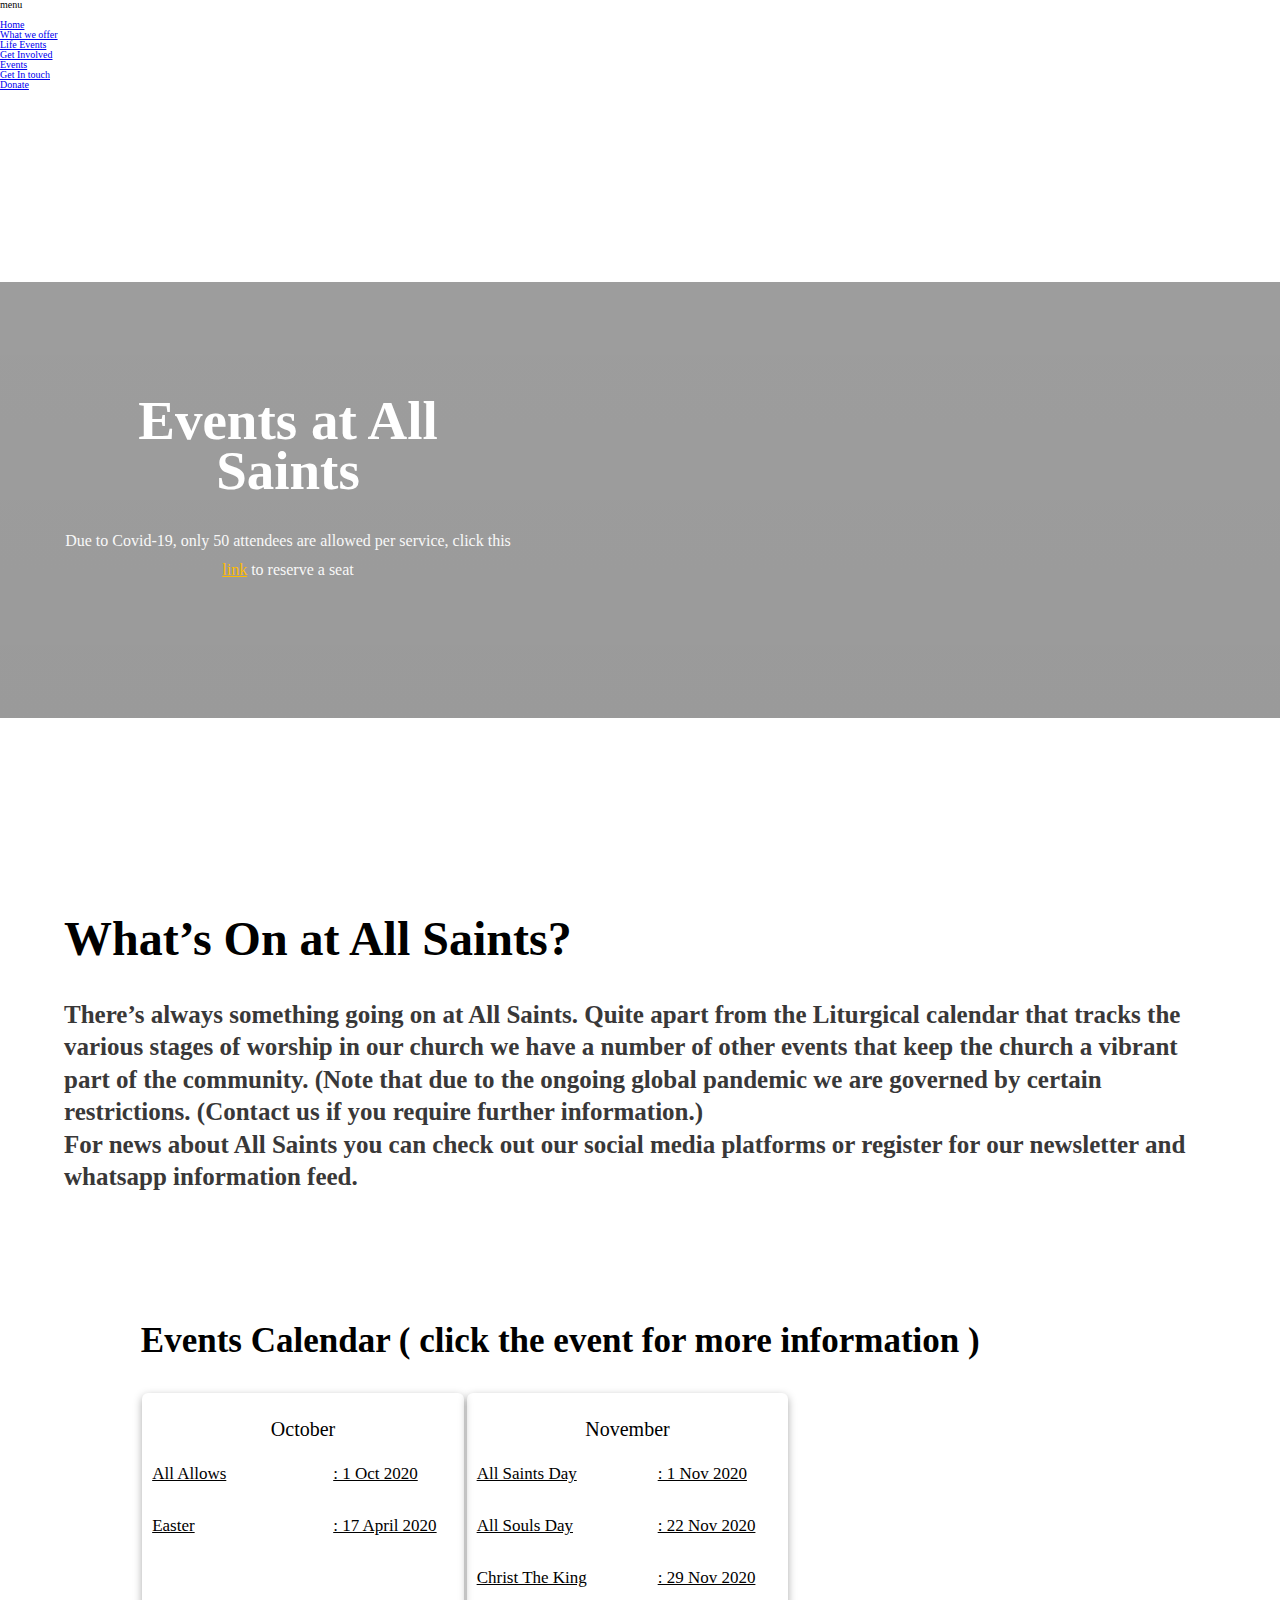
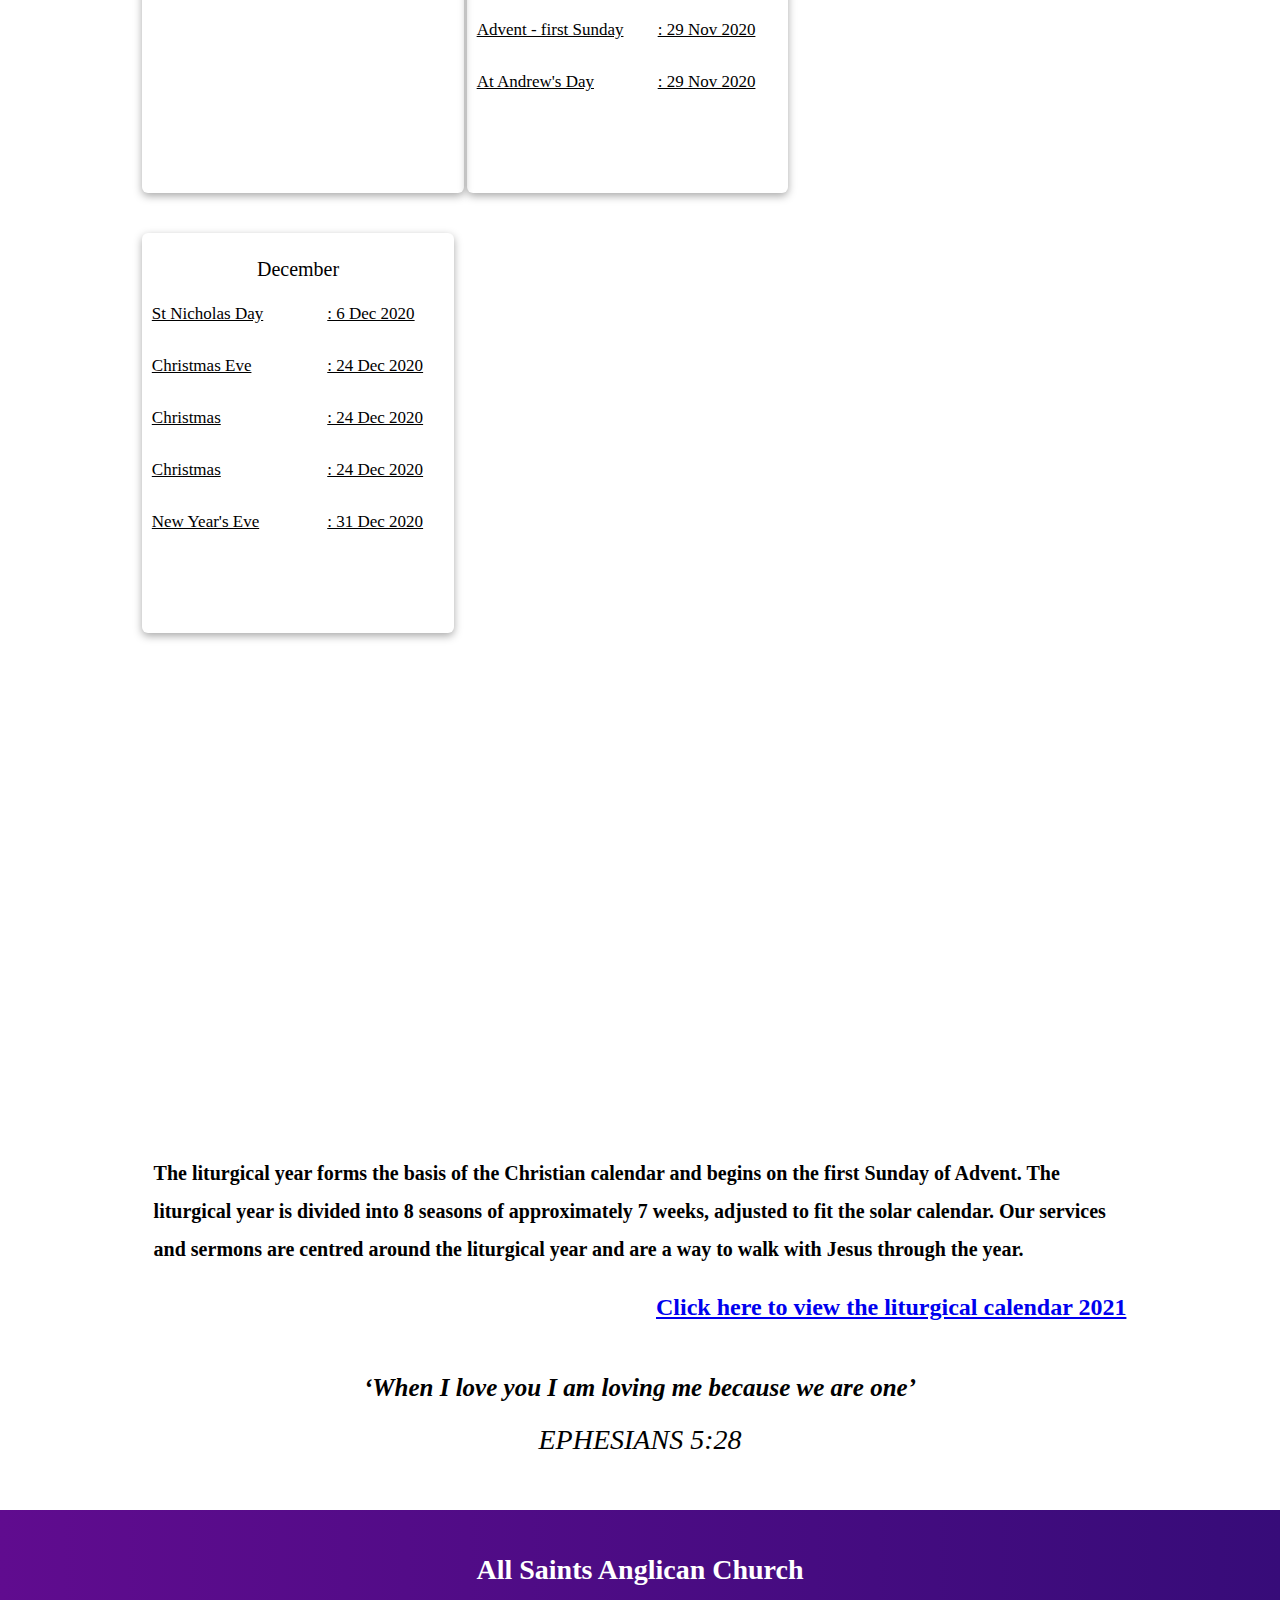
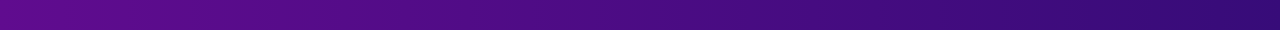
==== events.html @ b5585f2b "events" ====
<!DOCTYPE html>
<html lang="en">
<head>
    <meta charset="UTF-8">
    <meta name="viewport" content="width=device-width, initial-scale=1.0">
    <title>All Saints | Homepage</title>
    <link rel="stylesheet" href="css/bootstrap.css">
    <link rel="stylesheet" href="css/slick.css">
    <link rel="stylesheet" href="fonts/fontawesome/css/all.css">
    <link rel="stylesheet" href="fonts/stylesheet.css">
    <link rel="stylesheet" href="css/style.css">
    <link rel="stylesheet" href="css/navigation.css">
</head>
<body>
    <!--header-->
    <header>
        <div class="ham">
            <div class="hamburger" id="hamburger">
                <span></span>
                <span></span>
                <span></span>
                <span></span>
                <span></span>
                <span></span>
        </div>
        <label for="hamburger">menu</label>
        </div>
        
        <ul class="menu">
            <img src="img/Path 86.png" class="front-img" alt="">
            <img src="img/Path 87.png" class="back-img" alt="">
            <li class="menu-item firstli"><a href="index.html">Home</a></li>
            <li class="menu-item"><a href="offer.html">What we offer</a></li>
            <li class="menu-item"><a href="life.html">Life Events</a></li>
            <li class="menu-item"><a href="involved.html">Get Involved</a></li>
            <li class="menu-item active"><a href="events.html">Events</a></li>
            <li class="menu-item"><a href="get-intouch.html">Get In touch</a></li>
            <li class="menu-item"><a href="donate.html">Donate</a></li>
        </ul>
    </header>


    <!--banner-->
     <section class="banner-involved">
        <div class="banner-inner">
            <div class="banner-item">
                <h1>Events at All Saints</h1>
                <img src="img/alert-banner.png" alt="">
                <p>Due to Covid-19, only 50 attendees are allowed per service, click this <a href="#">link</a> to reserve a seat</p>
            </div>
            <img src="img/shape-down-1.png" class="shape-down" alt="">
            <img src="img/shape-down-1 - Copy.png" class="shape-up" alt="">
            <img src="img/Events/pexels-fauxels-3184183.png" class="top-one" alt="">
            <img src="img/Life Events/top-two.png" class="top-two" alt="">
        </div>
       
    </section>

    <!--faith-->
    <div class="faith">
        <div class="container">
            <h2>What’s On at All Saints?</h2>
            <p>There’s always something going on at All Saints. Quite apart from the Liturgical calendar that tracks the various stages of worship in our church we have a number of other events that keep the church a vibrant part of the community. (Note that due to the ongoing global pandemic we are governed by certain restrictions. (Contact us if you require further information.) </p>
            <p> For news about All Saints you can check out our social media platforms or register for our newsletter and whatsapp information feed. </p>
        </div>
       
    </div>

    <div class="events">
        <h2>Events Calendar <span>( click the event for more information )</span></h2>
        <div class="card-deck" id="eventsSlider">
            <div class="slide">
                <div class="content">
                    <div class="card">
                            <h4>October</h4>
                            <a href="#">
                                <p>All Allows</p>
                                <p>: 1 Oct 2020</p>
                            </a>
                            <a href="#">
                                <p>Easter</p>
                                <p>: 17 April 2020</p>
                            </a>
                    </div>
                </div> 
                    <div class="content">
                        <div class="card">
                            <h4>November</h4>
                            <a href="#">
                                <p>All Saints Day</p>
                                <p>: 1 Nov 2020</p>
                            </a>
                            <a href="#">
                                <p>All Souls Day</p>
                                <p>: 22 Nov 2020</p>
                            </a>
                            <a href="#">
                                <p>Christ The King</p>
                                <p>: 29 Nov 2020</p>
                            </a>
                            <a href="#">
                                <p>Advent - first Sunday</p>
                                <p>: 29 Nov 2020</p>
                            </a>
                            <a href="#">
                                <p>At Andrew's Day</p>
                                <p>: 29 Nov 2020</p>
                            </a>
                        </div>
                    </div>
            </div>
            <div class="slide">
                <div class="content">
                    <div class="card">
                        <h4>December</h4>
                        <a href="#">
                            <p>St Nicholas Day</p>
                            <p>: 6 Dec 2020</p>
                        </a>
                        <a href="#">
                            <p>Christmas Eve</p>
                            <p>: 24 Dec 2020</p>
                        </a>
                        <a href="#">
                            <p>Christmas</p>
                            <p>: 24 Dec 2020</p>
                        </a>
                        <a href="#">
                            <p>Christmas</p>
                            <p>: 24 Dec 2020</p>
                        </a>
                        <a href="#">
                            <p>New Year's Eve</p>
                            <p>: 31 Dec 2020</p>
                        </a>
                    </div>
                </div>
            </div>
        </div>
        <div class="bon">
            <p id="prev"><i class="fa fa-arrow-left"></i>previous </p> <span>/</span>
            <p id="next">next <i class="fa fa-arrow-right"></i></p>
        </div>

    </div>

    <div class="keeping">
        <div class="row">
            <div class="col-lg-6">
                <div class="keeping-inner">
                    <div class="img1">
                        <img src="img/Events/cross.png" class="img-fluid" alt="" >
                    </div>
                    <div class="img2">
                        <img src="img/Events/Share the Message.png" class="img-fluid" alt="" >
                    </div>
                </div>
            </div>
            <div class="col-lg-6">
                <div class="keeping--inner">
                    <img src="img/get in touch/Group 1486 - Copy.png" alt="" class="img-fluid dots">
                    <h2>Keeping Sacred Time: <span>The Liturgical Year</span></h2>
                    <p>The liturgical year forms the basis of the Christian calendar and begins on the first Sunday of Advent. The liturgical year is divided into 8 seasons of approximately 7 weeks, adjusted to fit the solar calendar. Our services and sermons are centred around the liturgical year and are a way to walk with Jesus through the year.</p>
                    <a href="#">Click here to view the liturgical calendar 2021</a>
                </div>
            </div>
        </div>
          <p class="quote">
            ‘When I love you I am loving me because we are one’

            <span>
                EPHESIANS 5:28
            </span>
          </p>
    </div>
   
    
    <footer>
        <p>All Saints Anglican Church</p>
    </footer>

    <script src="js/jquery.min.js"></script>
    <script src="js/bootstrap.js"></script>
    <script src="slick/slick.js"></script>
    <script src="https://cdnjs.cloudflare.com/ajax/libs/owl-carousel/1.3.3/owl.carousel.min.js" 
    integrity="sha512-9CWGXFSJ+/X0LWzSRCZFsOPhSfm6jbnL+Mpqo0o8Ke2SYr8rCTqb4/wGm+9n13HtDE1NQpAEOrMecDZw4FXQGg==" crossorigin="anonymous"></script>
    <script src="js/main.js"></script>
</body>
</html>
---- css/style.css ----
/* http://meyerweb.com/eric/tools/css/reset/ 
   v2.0 | 20110126
   License: none (public domain)
*/
html, body, div, span, applet, object, iframe,
h1, h2, h3, h4, h5, h6, p, blockquote, pre,
a, abbr, acronym, address, big, cite, code,
del, dfn, em, img, ins, kbd, q, s, samp,
small, strike, strong, sub, sup, tt, var,
b, u, i, center,
dl, dt, dd, ol, ul, li,
fieldset, form, label, legend,
table, caption, tbody, tfoot, thead, tr, th, td,
article, aside, canvas, details, embed,
figure, figcaption, footer, header, hgroup,
menu, nav, output, ruby, section, summary,
time, mark, audio, video {
  margin: 0;
  padding: 0;
  border: 0;
  font-size: 100%;
  font: inherit;
  vertical-align: baseline;
}

/* HTML5 display-role reset for older browsers */
article, aside, details, figcaption, figure,
footer, header, hgroup, menu, nav, section {
  display: block;
}

body {
  line-height: 1;
}

ol, ul {
  list-style: none;
}

blockquote, q {
  quotes: none;
}

blockquote:before, blockquote:after,
q:before, q:after {
  content: '';
  content: none;
}

table {
  border-collapse: collapse;
  border-spacing: 0;
}

html {
  font-size: 62.5%;
}

html, body {
  overflow-x: hidden;
}

.banner {
  background: -webkit-gradient(linear, left top, right top, from(#600C8F), to(#370C79));
  background: linear-gradient(to right, #600C8F, #370C79);
  padding: 0 3% 3% 3%;
  position: relative;
  overflow: hidden;
  display: -webkit-box;
  display: -ms-flexbox;
  display: flex;
  -webkit-box-orient: vertical;
  -webkit-box-direction: normal;
      -ms-flex-direction: column;
          flex-direction: column;
  -webkit-box-pack: center;
      -ms-flex-pack: center;
          justify-content: center;
  -webkit-box-align: center;
      -ms-flex-align: center;
          align-items: center;
}

.banner .banner-inner {
  text-align: center;
  margin-bottom: 3rem;
}

.banner .banner-inner .top-text {
  font: normal normal 600 39px/65px "Panton semibold";
}

.banner .banner-inner h1 {
  color: white;
  margin-bottom: 3rem;
  font-family: "Panton semibold";
  font: normal normal 600 24px/39px "Panton semibold";
  line-height: 1.3;
}

.banner .banner-inner img {
  margin-bottom: 3rem;
  position: relative;
  z-index: 3;
}

.banner .banner-inner .tr-img {
  position: absolute;
  height: 224px;
  left: 50%;
  -webkit-transform: translate(-50%, -17px);
          transform: translate(-50%, -17px);
  z-index: 1;
}

.banner .banner-inner .bottom {
  display: none;
}

.banner .banner-inner p {
  color: #D3D3D3;
  font: normal normal normal 21px/29px "Panton regular";
}

.banner .banner-inner .bottom1 {
  display: -webkit-box;
  display: -ms-flexbox;
  display: flex;
  -ms-flex-pack: distribute;
      justify-content: space-around;
  padding: 3%;
}

.banner .banner-inner .bottom1 img {
  -o-object-fit: contain;
     object-fit: contain;
  margin: 0 3.9rem 0 0;
}

.banner .banner-inner .bottom1 p {
  text-align: left;
}

.banner .bl-img {
  display: none;
}

.banner .shape-down {
  position: absolute;
  bottom: 0;
  left: 0;
  width: 100%;
}

.second {
  padding: 10% 5%;
  text-align: center;
  overflow: hidden;
}

.second .second-inner {
  position: relative;
}

.second .second-inner img {
  position: relative;
  z-index: 3;
  margin: 0 auto;
  display: block;
  padding: 15%;
}

.second .second-inner .tr-img {
  position: absolute;
  top: -33px;
  height: 42rem;
  right: -84%;
  z-index: -1;
}

.second .second-inner .bl-img {
  display: none;
}

.second .second-inner:nth-child(2) {
  padding-top: 3rem;
  display: -webkit-box;
  display: -ms-flexbox;
  display: flex;
  -webkit-box-orient: vertical;
  -webkit-box-direction: reverse;
      -ms-flex-direction: column-reverse;
          flex-direction: column-reverse;
}

.second .second-inner:nth-child(2) p {
  margin-bottom: 2rem;
  font: normal normal 600 17px/19px "Panton semibold";
}

.second .second-inner:nth-child(2) .bottom-p {
  font: normal normal bold 14px/20px "Panton bold";
  display: -webkit-box;
  display: -ms-flexbox;
  display: flex;
  -webkit-box-orient: vertical;
  -webkit-box-direction: reverse;
      -ms-flex-direction: column-reverse;
          flex-direction: column-reverse;
}

.services {
  padding: 5% 0;
  text-align: center;
}

.services .services-inner .p-top {
  display: none;
}

.services .services-inner .p-top1 {
  display: -webkit-box;
  display: -ms-flexbox;
  display: flex;
  -webkit-box-orient: vertical;
  -webkit-box-direction: normal;
      -ms-flex-direction: column;
          flex-direction: column;
  margin-top: 2rem;
  font: normal normal 600 17px/19px "Panton semibold";
}

.services .services-inner .p-top1 img {
  -o-object-fit: contain;
     object-fit: contain;
}

.services .services-inner .p {
  font: normal normal normal 14px/27px "Panton regular";
}

.services .services-inner .service-top h2 {
  margin-bottom: 2rem;
  font: normal normal 600 35px/69px "Panton semibold";
}

.services .services-inner .service-top p {
  font: normal normal normal 13px/27px "Panton regular";
  margin-bottom: 2rem;
}

.services .services-inner .service-top p a {
  font-family: "Panton semibold";
}

.services .services-inner .service-top p img {
  display: block;
  margin: 0 auto;
  margin-bottom: 1rem;
}

.services .services-inner p {
  font-size: 1.8rem;
  line-height: 1.3;
  margin-bottom: 3rem;
  font-family: "Panton semibold";
}

.services .date .date-inner {
  display: -webkit-box;
  display: -ms-flexbox;
  display: flex;
  -ms-flex-pack: distribute;
      justify-content: space-around;
  margin: 2rem 0;
  text-align: left;
  -webkit-box-orient: vertical;
  -webkit-box-direction: normal;
      -ms-flex-direction: column;
          flex-direction: column;
}

.services .date .date-inner h4 {
  padding: 12px;
  position: relative;
  width: 50%;
  font-size: 2rem;
  text-transform: capitalize;
  font: normal normal 600 20px/38px "Panton semibold";
}

.services .date .date-inner h4:before {
  position: absolute;
  width: 30%;
  height: 4px;
  right: 0;
  bottom: 0;
  content: "";
  background: #600C8F;
  border-radius: 26px;
}

.services .date .date-inner .date-right {
  width: 75%;
  margin-left: auto;
  padding-left: 3%;
}

.services .date .date-inner .date-right p {
  margin-bottom: 0.3rem;
  font: normal normal normal 15px/31px "Panton regular";
}

.services .bottom {
  padding: 0 5%;
}

.services .service-last {
  padding: 2rem 0;
  font-size: 1.8rem;
  line-height: 1.3;
  font: normal normal normal 17px/30px "Panton regular";
}

.services .service-last span {
  font-family: "Panton semibold";
  display: block;
  margin-top: 2rem;
}

.team {
  text-align: center;
  padding: 10% 0 20%;
  position: relative;
}

.team h2 {
  text-transform: capitalize;
  margin-bottom: 2rem;
  font: normal normal 600 33px/48px "Panton semibold";
}

.team p {
  line-height: 1.3;
  font: normal normal normal 18px/31px "Panton regular";
}

.team .slider {
  margin: 30px 0 10px;
}

.team .slider .card {
  position: relative;
  overflow: hidden;
  margin-bottom: 3rem;
  margin: 0 auto;
  overflow: hidden;
  width: 280px !important;
}

.team .slider .card hr {
  background-color: #fff;
  width: 95%;
}

.team .slider .card .body {
  background: rgba(0, 0, 0, 0.419);
  -webkit-transition: 700ms;
  transition: 700ms;
  position: absolute;
  height: 100%;
  padding-top: 20px;
  bottom: -75%;
}

.team .slider .card .body .top {
  display: -webkit-box;
  display: -ms-flexbox;
  display: flex;
  -webkit-box-pack: justify;
      -ms-flex-pack: justify;
          justify-content: space-between;
  -webkit-box-align: center;
      -ms-flex-align: center;
          align-items: center;
  position: relative;
  padding: 0 5%;
  text-align: left;
}

.team .slider .card .body .top .name {
  font: normal normal bold 15px/24px "Panton bold";
  margin-bottom: 0;
  color: white;
  text-align: left;
  padding: 0;
}

.team .slider .card .body .top span {
  font: normal normal bold 15px/24px "Panton bold";
  color: #CCCCCC;
}

.team .slider .card .body .top a {
  position: absolute;
  right: 0;
}

.team .slider .card .body .top a img {
  width: 40%;
}

.team .slider .card .body .top .up {
  display: block;
}

.team .slider .card .body .top .down {
  display: none;
}

.team .slider .card .body p {
  text-align: center;
  font: normal normal normal 16px/23px "Panton regular";
  color: #FFFFFF;
  padding: 0 7%;
}

.team .slider .card .full {
  bottom: 0;
}

.team .slider .card .full .top {
  display: -webkit-box;
  display: -ms-flexbox;
  display: flex;
  -webkit-box-pack: justify;
      -ms-flex-pack: justify;
          justify-content: space-between;
  -webkit-box-align: center;
      -ms-flex-align: center;
          align-items: center;
  position: relative;
  padding: 0 5%;
}

.team .slider .card .full .top a {
  position: absolute;
  right: 0;
}

.team .slider .card .full .top a img {
  width: 40%;
}

.team .slider .card .full .top .down {
  display: block;
}

.team .slider .card .full .top .up {
  display: none;
}

.team .owl-buttons {
  display: -webkit-box;
  display: -ms-flexbox;
  display: flex;
  width: 100%;
  -webkit-box-pack: center;
      -ms-flex-pack: center;
          justify-content: center;
  -webkit-box-align: center;
      -ms-flex-align: center;
          align-items: center;
  width: 310px;
  opacity: 1;
  margin: auto;
  padding-top: 30px;
}

.team .owl-buttons .owl-prev, .team .owl-buttons .owl-next {
  opacity: 1 !important;
  padding: 0 !important;
  width: 150px;
  margin: 0 !important;
  border-radius: 0 !important;
  position: relative;
  background-color: transparent !important;
}

.team .owl-buttons p {
  display: -webkit-box;
  display: -ms-flexbox;
  display: flex;
  font: normal normal bold 20px/33px "Panton bold";
  text-transform: uppercase;
  color: #000;
  -webkit-box-align: center;
      -ms-flex-align: center;
          align-items: center;
  -webkit-box-pack: center;
      -ms-flex-pack: center;
          justify-content: center;
}

.team .owl-buttons p i {
  padding: 0 5px;
}

.team .owl-buttons span {
  font: normal normal normal 39px/47px "Panton regular";
  padding: 0 10px;
  color: #000;
  position: absolute;
  top: -30%;
  left: 93%;
}

.team {
  overflow-x: hidden;
}

.subscribe {
  padding: 10% 8%;
  position: relative;
  overflow: hidden;
}

.subscribe .br-img {
  display: block;
  position: absolute;
  bottom: -31%;
  right: -54%;
  z-index: -1;
}

.subscribe .tl-img {
  display: block;
  position: absolute;
  top: -7%;
  left: -62%;
  z-index: -1;
}

.subscribe .subscribe-inner {
  padding: 5%;
  width: 100%;
  background: -webkit-gradient(linear, left top, right top, from(#600C8F), to(#370C79));
  background: linear-gradient(to right, #600C8F, #370C79);
  border-radius: 5px;
  text-align: center;
}

.subscribe .subscribe-inner i {
  height: 7.5rem;
  width: 7.5rem;
  border: 2px solid white;
  border-radius: 50%;
  color: white;
  display: -webkit-box;
  display: -ms-flexbox;
  display: flex;
  -webkit-box-orient: unset;
  -webkit-box-direction: unset;
      -ms-flex-direction: unset;
          flex-direction: unset;
  -webkit-box-pack: center;
      -ms-flex-pack: center;
          justify-content: center;
  -webkit-box-align: center;
      -ms-flex-align: center;
          align-items: center;
  margin: auto;
  background: -webkit-gradient(linear, left top, right top, from(#600C8F), to(#370C79));
  background: linear-gradient(to right, #600C8F, #370C79);
  -webkit-transform: translateY(-35px);
          transform: translateY(-35px);
  font-size: 3.5rem;
}

.subscribe .subscribe-inner h2 {
  color: white;
  font: normal normal 600 33px/40px "Panton semibold";
}

.subscribe .subscribe-inner p {
  color: #DFDADA;
  margin: 2rem 0;
  font: normal normal normal 27px/32px "Panton regular";
}

.subscribe .subscribe-inner form label {
  display: block;
  color: white;
  font-size: 1.8rem;
  margin-bottom: 1rem;
  text-transform: capitalize;
  text-align: left;
  font: normal normal normal 18px/32px "Panton regular";
  color: #FFFFFF;
  display: none;
}

.subscribe .subscribe-inner form input {
  text-align: center;
  width: 100%;
  border: none;
  padding: 5px;
  height: 5.3rem;
  border-radius: 4px;
  margin-bottom: 2rem;
  font: normal normal normal 23px/31px "Panton regular";
}

.subscribe .subscribe-inner form a {
  width: 13rem;
  height: 4.6rem;
  color: white;
  border: 1px solid white;
  display: block;
  border-radius: 4px;
  display: -webkit-box;
  display: -ms-flexbox;
  display: flex;
  -webkit-box-orient: vertical;
  -webkit-box-direction: normal;
      -ms-flex-direction: column;
          flex-direction: column;
  -webkit-box-pack: center;
      -ms-flex-pack: center;
          justify-content: center;
  -webkit-box-align: center;
      -ms-flex-align: center;
          align-items: center;
  font: normal normal 600 20px/27px "Panton semibold";
  margin: auto;
}

footer {
  display: -webkit-box;
  display: -ms-flexbox;
  display: flex;
  -webkit-box-orient: unset;
  -webkit-box-direction: unset;
      -ms-flex-direction: unset;
          flex-direction: unset;
  -webkit-box-pack: center;
      -ms-flex-pack: center;
          justify-content: center;
  -webkit-box-align: center;
      -ms-flex-align: center;
          align-items: center;
  background: -webkit-gradient(linear, left top, right top, from(#600C8F), to(#370C79));
  background: linear-gradient(to right, #600C8F, #370C79);
  color: white;
  height: 7rem;
  font: normal normal 600 18px/33px "Panton semibold";
}

.banner-offer, .banner-life, .banner-involved {
  height: 100vh;
  background: white;
}

.banner-offer .banner-inner, .banner-life .banner-inner, .banner-involved .banner-inner {
  text-align: center;
  padding: 5%;
  color: white;
  background: -webkit-gradient(linear, left top, left bottom, from(rgba(0, 0, 0, 0.4)), to(rgba(0, 0, 0, 0.4))), url("../img/second.png");
  background: linear-gradient(to bottom, rgba(0, 0, 0, 0.4), rgba(0, 0, 0, 0.4)), url("../img/second.png");
  width: 100%;
  height: 100%;
  background-size: cover;
  background-position: center top;
  background-repeat: no-repeat;
  position: relative;
}

.banner-offer .banner-inner .shape-down, .banner-offer .banner-inner .shape-up, .banner-life .banner-inner .shape-down, .banner-life .banner-inner .shape-up, .banner-involved .banner-inner .shape-down, .banner-involved .banner-inner .shape-up {
  display: none;
}

.banner-offer .banner-inner .banner-item h1, .banner-life .banner-inner .banner-item h1, .banner-involved .banner-inner .banner-item h1 {
  margin-bottom: 2rem;
  font: normal normal bold 40px/50px "Panton bold";
}

.banner-offer .banner-inner .banner-item p, .banner-life .banner-inner .banner-item p, .banner-involved .banner-inner .banner-item p {
  margin-bottom: 2rem;
  font: normal normal normal 16px/29px "Panton regular";
  color: #F8F8F8;
}

.banner-offer .banner-inner .banner-item p a, .banner-life .banner-inner .banner-item p a, .banner-involved .banner-inner .banner-item p a {
  color: #FFBB00;
}

.banner-offer .play-btn, .banner-life .play-btn, .banner-involved .play-btn {
  border: 2px solid #fff;
  width: 200px;
  margin: auto;
  border-radius: 4px;
  display: -webkit-box;
  display: -ms-flexbox;
  display: flex;
  -webkit-box-pack: center;
      -ms-flex-pack: center;
          justify-content: center;
  -webkit-box-align: center;
      -ms-flex-align: center;
          align-items: center;
}

.banner-offer .top-one, .banner-offer .play-btn, .banner-life .top-one, .banner-life .play-btn, .banner-involved .top-one, .banner-involved .play-btn {
  height: 50%;
}

.banner-offer .top-two, .banner-life .top-two, .banner-involved .top-two {
  display: none;
}

.faith {
  padding: 10% 5%;
  text-align: center;
}

.faith h2 {
  margin-bottom: 2rem;
  font: normal normal bold 28px/19px "Panton bold";
  line-height: 1.2;
}

.faith p {
  line-height: 1.3;
  font: normal normal 600 15px/26px "Panton semibold";
  color: #393838;
}

.ministry {
  text-align: center;
  display: -webkit-box;
  display: -ms-flexbox;
  display: flex;
  -webkit-box-orient: vertical;
  -webkit-box-direction: reverse;
      -ms-flex-direction: column-reverse;
          flex-direction: column-reverse;
  padding: 5%;
  overflow: hidden;
}

.ministry h2 {
  font: normal normal 600 33px/70px "Panton semibold";
}

.ministry p {
  font: normal normal 600 15px/26px "Panton semibold";
}

.ministry .ministry-pb {
  font: normal normal bold 15px/26px "Panton bold";
}

.messy {
  text-align: center;
  padding: 5%;
}

.messy h2 {
  font: normal normal 600 33px/70px "Panton semibold";
}

.messy p {
  font: normal normal 600 15px/26px "Panton semibold";
}

.messy .ministry-pb {
  font: normal normal bold 15px/30px "Panton bold";
}

.messy .rb-img {
  display: none;
}

.advent {
  padding: 5%;
  text-align: center;
  padding: 5%;
}

.advent h2 {
  font: normal normal 600 33px/43px "Panton semibold";
  margin-top: 2rem;
}

.advent p {
  font: normal normal 600 15px/26px "Panton semibold";
}

.advent .ministry-pb {
  font: normal normal bold 15px/30px "Panton bold";
  margin-top: 2rem;
}

.advent .advent-left {
  display: -webkit-box;
  display: -ms-flexbox;
  display: flex;
  -webkit-box-orient: vertical;
  -webkit-box-direction: reverse;
      -ms-flex-direction: column-reverse;
          flex-direction: column-reverse;
}

.advent h4 {
  margin-bottom: 0;
  font: normal normal normal 20px/32px "Panton regular";
  color: #5D5D5D;
}

.life-inner, .involved {
  text-align: center;
}

.life-inner h2, .involved h2 {
  font: normal normal 600 28px/60px "Panton semibold";
}

.life-inner p, .involved p {
  color: #393838;
  font: normal normal 600 15px/25px "Panton semibold";
  margin-bottom: 2rem;
}

.life-inner .life-inner-img, .involved .life-inner-img {
  margin-bottom: 2rem;
}

.life-inner .life-bp, .involved .life-bp {
  font: normal normal 600 18px/25px "Panton semibold";
  padding: 5%;
}

.life-inner .involve-a, .involved .involve-a {
  display: none;
  text-decoration: underline;
}

.life-inner .involve-a1, .involved .involve-a1 {
  text-align: center;
  display: none;
  margin: 1rem 0;
  font: normal normal 600 20px/38px "Panton semibold";
  text-decoration: underline;
}

.life-inner .involve-b, .involved .involve-b {
  text-align: center;
  display: block;
  margin: 1rem 0;
  font: normal normal 600 18px/38px "Panton semibold";
  text-decoration: underline;
}

.life-inner .involved-bottom, .involved .involved-bottom {
  position: relative;
  width: 100%;
  height: 23rem;
}

.life-inner .involved-bottom .bottom-involved, .involved .involved-bottom .bottom-involved {
  width: 70%;
  position: absolute;
  right: 0;
  bottom: 0;
}

.life-inner .involved-bottom .bottom-involved1, .involved .involved-bottom .bottom-involved1 {
  position: absolute;
  left: 0;
  top: 0;
  width: 70%;
}

.life-inner .baptism, .involved .baptism {
  margin: 7rem 0;
}

.life-inner .wedding, .life-inner .funerals, .life-inner .outreach, .life-inner .fund, .involved .wedding, .involved .funerals, .involved .outreach, .involved .fund {
  display: -webkit-box;
  display: -ms-flexbox;
  display: flex;
  -webkit-box-orient: vertical;
  -webkit-box-direction: reverse;
      -ms-flex-direction: column-reverse;
          flex-direction: column-reverse;
}

.involved {
  padding: 5%;
}

.events {
  position: relative;
  margin-bottom: 100px;
}

.events h2 {
  font: normal normal 600 28px/60px "Panton semibold";
  text-align: center;
  line-height: 1.3;
}

.events h2 span {
  font-family: "Panton regular";
  font-size: 18px;
  display: block;
  color: #000;
}

.events #eventsSlider {
  margin-top: 20px;
  text-align: center;
}

.events #eventsSlider .card {
  padding: 20px 10px;
  -webkit-box-shadow: 0px 3px 9px #00000057;
          box-shadow: 0px 3px 9px #00000057;
  width: 93%;
  margin: 10px auto;
  border-radius: 6px;
}

.events #eventsSlider .card h4 {
  margin-bottom: 0;
  font: normal normal normal 20px/32px "Panton bold";
  margin-bottom: 20px;
}

.events #eventsSlider .card a {
  font-family: "Panton semibold";
  font-size: 17px;
  display: -webkit-box;
  display: -ms-flexbox;
  display: flex;
  margin-bottom: 15px;
  color: #000;
}

.events #eventsSlider .card a p:nth-of-type(1) {
  width: 60%;
  text-align: left;
}

.events .bon {
  position: absolute;
  bottom: -60px;
  left: 0;
  display: -webkit-box;
  display: -ms-flexbox;
  display: flex;
  width: 70%;
  -webkit-box-pack: center;
      -ms-flex-pack: center;
          justify-content: center;
  -webkit-box-align: center;
      -ms-flex-align: center;
          align-items: center;
  width: 100%;
}

.events .bon p {
  display: block;
  font: normal normal bold 17px/33px "Panton bold";
  text-transform: uppercase;
}

.events .bon p i {
  margin: 0 5px;
}

.events .bon span {
  font: normal normal normal 30px/47px "Panton regular";
  -webkit-transform: translateY(-25%);
          transform: translateY(-25%);
  position: relative;
  top: 10px;
  margin: 0 10px;
}

.keeping {
  margin-bottom: 30px;
  position: relative;
  padding: 0 3%;
}

.keeping .keeping-inner {
  height: 45vh;
}

.keeping .keeping-inner .img1 {
  width: 50%;
  height: 158px;
  overflow: hidden;
  position: absolute;
  top: 35%;
  left: 3%;
  z-index: 2;
}

.keeping .keeping-inner .img1 img {
  width: 100%;
  display: -webkit-box;
  display: -ms-flexbox;
  display: flex;
  -webkit-box-pack: center;
      -ms-flex-pack: center;
          justify-content: center;
  -webkit-box-align: center;
      -ms-flex-align: center;
          align-items: center;
  border: 2px solid #fff;
}

.keeping .keeping-inner .img2 {
  width: 50%;
  height: 158px;
  position: relative;
  overflow: hidden;
  position: absolute;
  top: 0;
  right: 3%;
  z-index: 1;
}

.keeping .keeping-inner .img2 img {
  width: 100%;
  display: -webkit-box;
  display: -ms-flexbox;
  display: flex;
  -webkit-box-pack: center;
      -ms-flex-pack: center;
          justify-content: center;
  -webkit-box-align: center;
      -ms-flex-align: center;
          align-items: center;
}

.keeping .keeping--inner {
  position: relative;
  text-align: center;
}

.keeping .keeping--inner .dots {
  position: absolute;
  top: -40%;
  left: 45%;
  opacity: .4;
}

.keeping .keeping--inner h2 {
  font: normal normal 600 25px/60px "Panton semibold";
  text-align: center;
  line-height: 1.3;
  margin-bottom: 20px;
}

.keeping .keeping--inner h2 span {
  font-family: "Panton light";
  font-size: 18px;
  display: block;
  color: #000;
}

.keeping .keeping--inner p {
  font: normal normal 600 15px/26px "Panton semibold";
  text-align: center;
}

.keeping .keeping--inner a {
  text-align: center;
  font: normal normal 600 20px/33px "Panton semibold";
  padding: 0 10%;
  display: -webkit-box;
  display: -ms-flexbox;
  display: flex;
  text-align: center;
  margin-top: 20px;
  line-height: 1.2;
  text-decoration: underline;
}

.keeping .quote {
  text-align: center;
  font: italic normal 600 20px/23px "Panton semibolditalic";
  margin-top: 50px;
}

.keeping .quote span {
  display: block;
  font: italic normal 300 28px/81px "Panton thinitalic";
}

.contact {
  text-align: center;
  z-index: 2;
  margin-bottom: 60px;
}

.contact h2 {
  font: normal normal 600 25px/60px "Panton semibold";
  text-align: center;
  line-height: 1.3;
  margin-bottom: 20px;
  white-space: pre-line;
}

.contact .grid {
  display: -webkit-box;
  display: -ms-flexbox;
  display: flex;
  -webkit-box-orient: vertical;
  -webkit-box-direction: normal;
      -ms-flex-direction: column;
          flex-direction: column;
  -webkit-box-pack: center;
      -ms-flex-pack: center;
          justify-content: center;
  -webkit-box-align: center;
      -ms-flex-align: center;
          align-items: center;
  z-index: 2;
}

.contact .grid .item {
  width: 200px;
  display: -webkit-box;
  display: -ms-flexbox;
  display: flex;
  -webkit-box-orient: vertical;
  -webkit-box-direction: normal;
      -ms-flex-direction: column;
          flex-direction: column;
  padding: 20px 0;
  -webkit-box-shadow: 0px 3px 9px #00000057;
          box-shadow: 0px 3px 9px #00000057;
  border-radius: 4px;
  margin-bottom: 20px;
  background-color: #fff;
  z-index: 2;
  position: relative;
}

.contact .grid .item span {
  font-family: "Panton light";
  font-size: 18px;
  padding: 0 2%;
  display: block;
  white-space: pre-line;
}

.contact .grid .item span:first-of-type {
  font-family: "Panton semibold";
  font-size: 20px;
  margin-bottom: 20px;
}

.contact .grid .item span .slash {
  display: none;
}

.contact .dots1 {
  position: absolute;
  top: 10%;
  left: -10%;
  width: 80%;
  z-index: 1;
}

.contact .dots2 {
  position: absolute;
  bottom: 27%;
  right: -10%;
  width: 80%;
  z-index: 1;
}

.contact p {
  font: normal normal 600 20px/30px "Panton semibold";
  text-align: center;
  padding: 0 5%;
  white-space: pre-line;
}

.message {
  padding: 0 5%;
  margin-bottom: 50px;
}

.message h2 {
  font: normal normal 600 25px/60px "Panton semibold";
  text-align: center;
  line-height: 1.3;
  margin-bottom: 20px;
  white-space: pre-line;
}

.message .downloads {
  margin-top: 50px;
  position: relative;
}

.message .downloads h2 {
  margin-bottom: 10px;
}

.message .downloads a {
  text-align: left;
  text-decoration: underline;
  font: normal normal 600 20px/40px "Panton semibold";
  display: block;
  text-align: center;
}

.message .downloads .dots {
  position: absolute;
  bottom: 0;
  right: -75%;
  width: 90%;
  opacity: .5;
}

.social {
  padding: 0 5%;
}

.social h2 {
  font: normal normal 600 25px/60px "Panton semibold";
  text-align: center;
  line-height: 1.3;
  margin: 20px 0;
  white-space: pre-line;
}

.social > div > div:nth-child(2) > h2 {
  margin-top: 50px;
}

.social address {
  text-align: center;
}

.social address span {
  font: normal normal 600 18px/30px "Panton semibold";
  display: block;
}

.social p {
  font: normal normal 600 18px/30px "Panton semibold";
  text-align: center;
}

.social .icons {
  display: -webkit-box;
  display: -ms-flexbox;
  display: flex;
  -ms-flex-pack: distribute;
      justify-content: space-around;
  width: 50%;
  padding: 30px 0;
  margin: auto;
}

.social .icons a {
  display: -webkit-box;
  display: -ms-flexbox;
  display: flex;
  -webkit-box-align: center;
      -ms-flex-align: center;
          align-items: center;
}

.social .icons a img {
  max-width: 80%;
}

.social .icons a .youtube {
  max-width: 220%;
}

.faith .dots {
  position: absolute;
  bottom: 0;
  right: -80%;
  opacity: .5;
}

.faith.giving > div > div.col-md-6.col-lg-7.order-2 > h2 {
  margin-top: 30px;
}

.faith.giving > div > div.col-md-6.col-lg-7.order-2 > p {
  font-family: "Panton semibold";
}

.faith.giving > div > div.col-md-6.col-lg-7.order-2 > p:nth-child(3) {
  font: normal normal 600 18px/20px "Panton semibold";
  white-space: pre-line;
  margin-top: 30px;
}

.faith.giving > div > div.col-md-6.col-lg-7.order-2 > p:nth-child(3) a {
  text-decoration: underline;
  padding: 0 2px;
}

.giving > div > div.col-lg-7.order-2 > p.link {
  font-size: 25px;
  margin-top: 20px;
}

.giving > div > div.col-lg-7.order-2 > p.link a {
  padding-left: 3px;
}

.donate h2 {
  font: normal normal 600 25px/60px "Panton semibold";
  text-align: center;
  line-height: 1.3;
  margin: 20px 0;
  white-space: pre-line;
}

.donate .left {
  display: -webkit-box;
  display: -ms-flexbox;
  display: flex;
  -webkit-box-orient: vertical;
  -webkit-box-direction: normal;
      -ms-flex-direction: column;
          flex-direction: column;
  -webkit-box-align: center;
      -ms-flex-align: center;
          align-items: center;
}

.donate .left span {
  display: block;
  font: normal normal 600 14px/20px "Panton semibold";
  text-align: center;
}

.donate .left a {
  display: -webkit-box;
  display: -ms-flexbox;
  display: flex;
  -webkit-box-pack: center;
      -ms-flex-pack: center;
          justify-content: center;
  -webkit-box-align: center;
      -ms-flex-align: center;
          align-items: center;
}

.donate .left a img {
  margin: 20px 0;
  width: 50%;
}

.donate .right {
  display: -webkit-box;
  display: -ms-flexbox;
  display: flex;
  -webkit-box-orient: vertical;
  -webkit-box-direction: normal;
      -ms-flex-direction: column;
          flex-direction: column;
  -webkit-box-align: center;
      -ms-flex-align: center;
          align-items: center;
}

.donate .right p {
  font: normal normal normal 15px/24px "Panton regular";
  text-align: center;
  white-space: pre-line;
  margin: 0 0 10px;
}

.donate .right p span {
  display: block;
  font: normal normal 600 14px/20px "Panton bold";
  text-align: center;
}

.donate .right .grid {
  display: -webkit-box;
  display: -ms-flexbox;
  display: flex;
  -webkit-box-orient: vertical;
  -webkit-box-direction: normal;
      -ms-flex-direction: column;
          flex-direction: column;
  -webkit-box-align: center;
      -ms-flex-align: center;
          align-items: center;
  width: 100%;
}

.donate .right .grid .item {
  display: -webkit-box;
  display: -ms-flexbox;
  display: flex;
  -ms-flex-wrap: wrap;
      flex-wrap: wrap;
  -webkit-box-orient: vertical;
  -webkit-box-direction: normal;
      -ms-flex-direction: column;
          flex-direction: column;
  margin: 20px 0 10px;
  width: 100%;
}

.donate .right .grid .item p {
  font: normal normal normal 15px/5px "Panton regular";
  text-align: center;
  white-space: pre-line;
  margin: 0 0 10px;
}

.donate .right .grid .item .title {
  font: normal normal 600 28px/33px "Panton semibold";
  text-align: center;
  width: 100%;
}

.donate .right .grid .item .desktop {
  display: none;
}

.donate .right .grid .item .mobile-top, .donate .right .grid .item .mobile-bottom {
  display: -webkit-box;
  display: -ms-flexbox;
  display: flex;
  -webkit-box-pack: start;
      -ms-flex-pack: start;
          justify-content: flex-start;
  line-height: 1.2;
}

.donate .right .grid .item .mobile-top .left, .donate .right .grid .item .mobile-bottom .left {
  width: 40%;
}

.faith.giving .dots {
  position: absolute;
  bottom: 35%;
  left: -40%;
  opacity: .5;
  z-index: -1;
}

body > div.faith.giving > div > div.col-lg-7.order-2 > p.link {
  font-size: 18px;
  margin-top: 20px;
}

.verse {
  overflow: hidden;
  height: 35vh;
  display: -webkit-box;
  display: -ms-flexbox;
  display: flex;
  -webkit-box-pack: center;
      -ms-flex-pack: center;
          justify-content: center;
  -webkit-box-align: center;
      -ms-flex-align: center;
          align-items: center;
}

.verse img {
  position: absolute;
  min-width: 120%;
  top: 0;
  z-index: 1;
}

.verse p {
  z-index: 2;
  text-align: center;
  font: normal normal 600 14px/20px "Panton semibold";
  color: #FFFFFF;
  white-space: pre-line;
  padding-top: 20px;
}

.verse p span {
  margin: 10px 0;
  display: block;
}

@media (min-width: 375px) {
  .keeping {
    margin-bottom: 30px;
    position: relative;
    padding: 0 3%;
  }
  .keeping .keeping-inner {
    height: 35vh;
  }
  .keeping .keeping--inner {
    position: relative;
    text-align: center;
  }
  .keeping .keeping--inner .dots {
    position: absolute;
    top: -40%;
    left: 45%;
    opacity: .4;
  }
  .keeping .keeping--inner h2 {
    font: normal normal 600 25px/60px "Panton semibold";
    text-align: center;
    line-height: 1.3;
    margin: 20px;
  }
  .keeping .keeping--inner h2 span {
    font-family: "Panton light";
    font-size: 18px;
    display: block;
    color: #000;
  }
}

@media (min-width: 568px) {
  .banner {
    padding: 3%;
    height: auto;
  }
  .team {
    text-align: center;
    padding: 10% 0 20%;
    position: relative;
  }
  .team h2 {
    text-transform: capitalize;
    margin-bottom: 2rem;
    font: normal normal 600 33px/48px "Panton semibold";
  }
  .team p {
    line-height: 1.3;
    font: normal normal normal 18px/31px "Panton regular";
  }
  .team .slider {
    margin: 30px 0 10px;
  }
  .team .slider .card {
    position: relative;
    overflow: hidden;
    margin-bottom: 3rem;
    margin: 0 auto;
    overflow: hidden;
    width: 280px !important;
  }
  .team .slider .card hr {
    background-color: #fff;
    width: 95%;
  }
  .team .slider .card .body {
    background: rgba(0, 0, 0, 0.419);
    -webkit-transition: 700ms;
    transition: 700ms;
    position: absolute;
    height: 100%;
    padding-top: 20px;
    bottom: -75%;
  }
  .team .slider .card .body .top {
    display: -webkit-box;
    display: -ms-flexbox;
    display: flex;
    -webkit-box-pack: justify;
        -ms-flex-pack: justify;
            justify-content: space-between;
    -webkit-box-align: center;
        -ms-flex-align: center;
            align-items: center;
    position: relative;
    padding: 0 5%;
    text-align: left;
  }
  .team .slider .card .body .top .name {
    font: normal normal bold 15px/24px "Panton bold";
    margin-bottom: 0;
    color: white;
    text-align: left;
    padding: 0;
  }
  .team .slider .card .body .top span {
    font: normal normal bold 15px/24px "Panton bold";
    color: #CCCCCC;
  }
  .team .slider .card .body .top a {
    position: absolute;
    right: 0;
  }
  .team .slider .card .body .top a img {
    width: 40%;
  }
  .team .slider .card .body .top .up {
    display: block;
  }
  .team .slider .card .body .top .down {
    display: none;
  }
  .team .slider .card .body p {
    text-align: center;
    font: normal normal normal 16px/23px "Panton regular";
    color: #FFFFFF;
    padding: 0 7%;
  }
  .team .slider .card .full {
    bottom: 0;
  }
  .team .slider .card .full .top {
    display: -webkit-box;
    display: -ms-flexbox;
    display: flex;
    -webkit-box-pack: justify;
        -ms-flex-pack: justify;
            justify-content: space-between;
    -webkit-box-align: center;
        -ms-flex-align: center;
            align-items: center;
    position: relative;
    padding: 0 5%;
  }
  .team .slider .card .full .top a {
    position: absolute;
    right: 0;
  }
  .team .slider .card .full .top a img {
    width: 40%;
  }
  .team .slider .card .full .top .down {
    display: block;
  }
  .team .slider .card .full .top .up {
    display: none;
  }
  .team .bon {
    position: absolute;
    bottom: 40px;
    left: 0;
    display: -webkit-box;
    display: -ms-flexbox;
    display: flex;
    width: 70%;
    -webkit-box-pack: center;
        -ms-flex-pack: center;
            justify-content: center;
    -webkit-box-align: center;
        -ms-flex-align: center;
            align-items: center;
    width: 100%;
  }
  .team .bon p {
    display: block;
    font: normal normal bold 20px/33px "Panton bold";
    text-transform: uppercase;
  }
  .team .bon p i {
    padding: 0 5px;
  }
  .team .bon span {
    font: normal normal normal 39px/47px "Panton regular";
    padding: 0 10px;
  }
  .banner-offer, .banner-life, .banner-involved {
    height: auto;
  }
  .second .second-inner:nth-child(2) .bottom-p {
    font-size: 18px;
  }
  .second .second-inner .tr-img {
    height: 47rem;
    right: -48%;
  }
  .services {
    padding: 5% 0;
    text-align: center;
  }
  .services .services-inner .service-top p {
    font-size: 18px;
  }
  .services .date .date-inner .date-right {
    width: 50%;
  }
  .services .date .date-inner .date-right p {
    font-size: 1.8rem;
  }
  .subscribe .subscribe-inner h2 {
    font-size: 3rem;
  }
  .subscribe .tl-img {
    left: -20%;
  }
  .subscribe .br-img {
    right: -25%;
  }
  .keeping {
    margin-bottom: 30px;
    position: relative;
    padding: 0 3%;
  }
  .keeping .keeping-inner {
    height: 70vh;
    display: -webkit-box;
    display: -ms-flexbox;
    display: flex;
  }
  .keeping .keeping-inner .img1 {
    width: auto;
    margin-right: 20px;
    height: 190px;
    overflow: hidden;
    position: relative;
    top: 0;
    left: auto;
    z-index: 2;
    display: -webkit-box;
    display: -ms-flexbox;
    display: flex;
  }
  .keeping .keeping-inner .img1 img {
    width: 100%;
    display: -webkit-box;
    display: -ms-flexbox;
    display: flex;
    -webkit-box-pack: center;
        -ms-flex-pack: center;
            justify-content: center;
    -webkit-box-align: center;
        -ms-flex-align: center;
            align-items: center;
    border: none;
  }
  .keeping .keeping-inner .img2 {
    width: auto;
    height: 190px;
    overflow: hidden;
    position: relative;
    top: 0;
    right: auto;
    z-index: 1;
    display: -webkit-box;
    display: -ms-flexbox;
    display: flex;
  }
  .keeping .keeping-inner .img2 img {
    width: 100%;
    display: -webkit-box;
    display: -ms-flexbox;
    display: flex;
    -webkit-box-pack: center;
        -ms-flex-pack: center;
            justify-content: center;
    -webkit-box-align: center;
        -ms-flex-align: center;
            align-items: center;
  }
  .keeping .keeping--inner {
    position: relative;
    text-align: center;
  }
  .keeping .keeping--inner .dots {
    display: none;
  }
  .keeping .keeping--inner h2 {
    font: normal normal 600 25px/60px "Panton semibold";
    text-align: center;
    line-height: 1.3;
    margin-top: 10px;
  }
  .keeping .keeping--inner h2 span {
    font-family: "Panton light";
    font-size: 18px;
    display: block;
    color: #000;
  }
  .keeping .keeping--inner p {
    font: normal normal 600 15px/26px "Panton semibold";
    text-align: center;
  }
  .keeping .keeping--inner a {
    text-align: center;
    font: normal normal 600 20px/33px "Panton semibold";
    padding: 0 10%;
    display: -webkit-box;
    display: -ms-flexbox;
    display: flex;
    text-align: center;
    margin-top: 20px;
  }
  .keeping .quote {
    text-align: center;
    font: italic normal 600 20px/23px "Panton semibolditalic";
    margin-top: 50px;
  }
  .keeping .quote span {
    display: block;
    font: italic normal 300 28px/81px "Panton thinitalic";
  }
  .contact .dots1, .contact .dots2 {
    display: none;
  }
  .contact .grid {
    -webkit-box-orient: horizontal;
    -webkit-box-direction: normal;
        -ms-flex-direction: row;
            flex-direction: row;
    -ms-flex-wrap: wrap;
        flex-wrap: wrap;
    -ms-flex-pack: distribute;
        justify-content: space-around;
  }
  .contact .grid .item {
    width: 45%;
  }
  .social .icons {
    padding-top: 0;
  }
  .message .downloads a {
    font: normal normal 600 20px/30px "Panton semibold";
  }
  .faith .dots {
    position: absolute;
    bottom: 0;
    right: -80%;
    opacity: .5;
    display: none;
  }
  .faith.giving {
    padding-top: 0;
  }
  .faith.giving h2 {
    margin: 20px 0;
  }
  .faith.giving > div > div.col-md-6.col-lg-7.order-2 > h2 {
    margin-top: 30px;
  }
  .faith.giving > div > div.col-md-6.col-lg-7.order-2 > p {
    font-family: "Panton semibold";
  }
  .faith.giving > div > div.col-md-6.col-lg-7.order-2 > p:nth-child(3) {
    font: normal normal 600 18px/20px "Panton semibold";
    white-space: pre-line;
    margin-top: 30px;
  }
  .faith.giving > div > div.col-md-6.col-lg-7.order-2 > p:nth-child(3) a {
    text-decoration: underline;
    padding: 0 2px;
  }
  .donate h2 {
    font: normal normal 600 25px/60px "Panton semibold";
    text-align: center;
    line-height: 1.3;
    margin: 20px 0;
    white-space: pre-line;
  }
  .donate .left {
    display: -webkit-box;
    display: -ms-flexbox;
    display: flex;
    -webkit-box-orient: vertical;
    -webkit-box-direction: normal;
        -ms-flex-direction: column;
            flex-direction: column;
    -webkit-box-align: center;
        -ms-flex-align: center;
            align-items: center;
  }
  .donate .left span {
    display: block;
    font: normal normal 600 14px/20px "Panton semibold";
    text-align: center;
  }
  .donate .left a {
    display: -webkit-box;
    display: -ms-flexbox;
    display: flex;
    -webkit-box-pack: center;
        -ms-flex-pack: center;
            justify-content: center;
    -webkit-box-align: center;
        -ms-flex-align: center;
            align-items: center;
  }
  .donate .left a img {
    margin: 20px 0;
    width: 50%;
  }
  .donate .right {
    display: -webkit-box;
    display: -ms-flexbox;
    display: flex;
    -webkit-box-orient: vertical;
    -webkit-box-direction: normal;
        -ms-flex-direction: column;
            flex-direction: column;
    -webkit-box-align: center;
        -ms-flex-align: center;
            align-items: center;
  }
  .donate .right p {
    font: normal normal normal 15px/24px "Panton regular";
    text-align: center;
    white-space: pre-line;
    margin: 0 0 10px;
  }
  .donate .right p span {
    display: block;
    font: normal normal 600 14px/20px "Panton bold";
    text-align: center;
  }
  .donate .right .grid {
    display: -webkit-box;
    display: -ms-flexbox;
    display: flex;
    -webkit-box-orient: vertical;
    -webkit-box-direction: normal;
        -ms-flex-direction: column;
            flex-direction: column;
    -webkit-box-align: center;
        -ms-flex-align: center;
            align-items: center;
    width: 100%;
  }
  .donate .right .grid .item {
    display: -webkit-box;
    display: -ms-flexbox;
    display: flex;
    -ms-flex-wrap: wrap;
        flex-wrap: wrap;
    -webkit-box-orient: vertical;
    -webkit-box-direction: normal;
        -ms-flex-direction: column;
            flex-direction: column;
    margin: 20px 0 10px;
    width: 100%;
  }
  .donate .right .grid .item p {
    font: normal normal normal 15px/5px "Panton regular";
    text-align: center;
    white-space: pre-line;
    margin: 0 0 10px;
  }
  .donate .right .grid .item .title {
    font: normal normal 600 28px/33px "Panton semibold";
    text-align: center;
    width: 100%;
  }
  .donate .right .grid .item .desktop {
    display: none;
  }
  .donate .right .grid .item .mobile-top, .donate .right .grid .item .mobile-bottom {
    display: -webkit-box;
    display: -ms-flexbox;
    display: flex;
    -webkit-box-pack: start;
        -ms-flex-pack: start;
            justify-content: flex-start;
    line-height: 1.2;
    padding-left: 15%;
  }
  .donate .right .grid .item .mobile-top .left, .donate .right .grid .item .mobile-bottom .left {
    width: 40%;
  }
  .faith.giving .dots {
    position: absolute;
    bottom: 35%;
    left: -40%;
    opacity: .5;
    z-index: -1;
  }
  body > div.faith.giving > div > div.col-lg-7.order-2 > p.link {
    font-size: 18px;
    margin-top: 20px;
  }
  .verse {
    overflow: hidden;
    height: 100vh;
    display: -webkit-box;
    display: -ms-flexbox;
    display: flex;
    -webkit-box-pack: center;
        -ms-flex-pack: center;
            justify-content: center;
    -webkit-box-align: center;
        -ms-flex-align: center;
            align-items: center;
  }
  .verse img {
    position: absolute;
    min-width: 120%;
    top: 0;
    z-index: 1;
  }
  .verse p {
    z-index: 2;
    text-align: center;
    font: normal normal 600 17px/20px "Panton semibold";
    color: #FFFFFF;
    white-space: pre-line;
    padding-top: 20px;
  }
  .verse p span {
    margin: 10px 0;
    display: block;
  }
}

@media (min-width: 768px) {
  .banner {
    -ms-flex-wrap: wrap;
        flex-wrap: wrap;
    -webkit-box-orient: horizontal;
    -webkit-box-direction: normal;
        -ms-flex-direction: row;
            flex-direction: row;
    padding-top: 135px;
  }
  .banner .top-text {
    display: none;
  }
  .banner .banner-inner {
    width: 50%;
    position: relative;
  }
  .banner .banner-inner .bottom {
    display: block;
  }
  .banner .banner-inner .bottom1 {
    display: none;
  }
  .banner .banner-inner h1 {
    color: white;
    margin-bottom: 3rem;
  }
  .banner .banner-inner img {
    position: relative;
    z-index: 2;
  }
  .banner .banner-inner p {
    color: #D3D3D3;
    font-size: 2rem;
  }
  .banner .banner-inner:first-child {
    padding: 3%;
  }
  .banner .banner-inner .bl-img {
    display: block;
    position: absolute;
    bottom: -60px;
    left: -15px;
    z-index: 1;
  }
  .second {
    padding: 5%;
    display: -webkit-box;
    display: -ms-flexbox;
    display: flex;
    text-align: left;
  }
  .second .second-inner {
    width: 50%;
    padding: 1%;
  }
  .second .second-inner img {
    padding: 5%;
  }
  .second .second-inner .tr-img {
    height: 22rem;
    right: -80px;
  }
  .second .second-inner:nth-child(2) {
    -webkit-box-orient: vertical;
    -webkit-box-direction: normal;
        -ms-flex-direction: column;
            flex-direction: column;
    -webkit-box-pack: end;
        -ms-flex-pack: end;
            justify-content: flex-end;
  }
  .second .second-inner:nth-child(2) p {
    font-size: 1.5rem;
  }
  .second .second-inner:nth-child(2) .bottom-p {
    font-size: 1.38rem;
  }
  .services {
    text-align: left;
  }
  .services .bottom {
    display: -webkit-box;
    display: -ms-flexbox;
    display: flex;
    -ms-flex-wrap: wrap;
        flex-wrap: wrap;
    margin-top: 2rem;
  }
  .services .services-inner {
    position: relative;
    height: 100%;
  }
  .services .services-inner .p-top {
    display: block;
  }
  .services .services-inner .p-top1 {
    display: none;
  }
  .services .services-inner .service-top h2 {
    margin-bottom: 1rem;
    font-size: 4.8rem;
  }
  .services .services-inner .service-top p {
    margin-bottom: 2rem;
    display: -webkit-box;
    display: -ms-flexbox;
    display: flex;
    font-size: 1.3rem;
  }
  .services .services-inner .service-top p img {
    display: unset;
    margin: 0;
    margin-right: .5rem;
    -o-object-fit: contain;
       object-fit: contain;
  }
  .services .services-inner p {
    font-size: 1.8rem;
    line-height: 1.3;
    margin-bottom: 3rem;
  }
  .services .services-inner p a {
    margin-left: .3rem;
  }
  .services .img {
    width: -webkit-fill-available;
  }
  .services .date .date-inner {
    -webkit-box-orient: horizontal;
    -webkit-box-direction: normal;
        -ms-flex-direction: row;
            flex-direction: row;
  }
  .services .date .date-inner h4:before {
    width: 4px;
    height: 100%;
  }
  .services .date .date-inner .date-right {
    font-size: 1.2rem;
    width: 34rem;
  }
  .services .bottom {
    padding: 0;
  }
  .services .service-last {
    font-size: 2rem;
    position: relative;
    top: 50%;
    -webkit-transform: translateY(-50%);
            transform: translateY(-50%);
    text-align: center;
  }
  .services .service-last span {
    display: block;
    font-weight: bold;
  }
  .team {
    text-align: center;
    padding: 1% 0 10%;
    position: relative;
  }
  .team h2 {
    text-transform: capitalize;
    margin-bottom: 2rem;
    font: normal normal 600 40px/48px "Panton semibold";
  }
  .team p {
    line-height: 1.3;
    font: normal normal normal 22px/31px "Panton regular";
  }
  .team .slider {
    margin: 30px 0 10px;
  }
  .team .slider .card {
    position: relative;
    overflow: hidden;
    margin-bottom: 3rem;
    margin: 0 auto;
    overflow: hidden;
    width: 280px !important;
  }
  .team .slider .card hr {
    background-color: #fff;
    width: 95%;
  }
  .team .slider .card .body {
    background: rgba(0, 0, 0, 0.419);
    -webkit-transition: 700ms;
    transition: 700ms;
    position: absolute;
    height: 100%;
    padding-top: 20px;
    bottom: -75%;
  }
  .team .slider .card .body .top {
    display: -webkit-box;
    display: -ms-flexbox;
    display: flex;
    -webkit-box-pack: justify;
        -ms-flex-pack: justify;
            justify-content: space-between;
    -webkit-box-align: center;
        -ms-flex-align: center;
            align-items: center;
    position: relative;
    padding: 0 5%;
    text-align: left;
  }
  .team .slider .card .body .top .name {
    font: normal normal bold 15px/24px "Panton bold";
    margin-bottom: 0;
    color: white;
    text-align: left;
    padding: 0;
  }
  .team .slider .card .body .top span {
    font: normal normal bold 15px/24px "Panton bold";
    color: #CCCCCC;
  }
  .team .slider .card .body .top a {
    position: absolute;
    right: 0;
  }
  .team .slider .card .body .top a img {
    width: 40%;
  }
  .team .slider .card .body .top .up {
    display: block;
  }
  .team .slider .card .body .top .down {
    display: none;
  }
  .team .slider .card .body p {
    text-align: center;
    font: normal normal normal 16px/23px "Panton regular";
    color: #FFFFFF;
    padding: 0 7%;
  }
  .team .slider .card .full {
    bottom: 0;
  }
  .team .slider .card .full .top {
    display: -webkit-box;
    display: -ms-flexbox;
    display: flex;
    -webkit-box-pack: justify;
        -ms-flex-pack: justify;
            justify-content: space-between;
    -webkit-box-align: center;
        -ms-flex-align: center;
            align-items: center;
    position: relative;
    padding: 0 5%;
  }
  .team .slider .card .full .top a {
    position: absolute;
    right: 0;
  }
  .team .slider .card .full .top a img {
    width: 40%;
  }
  .team .slider .card .full .top .down {
    display: block;
  }
  .team .slider .card .full .top .up {
    display: none;
  }
  .team .bon {
    position: absolute;
    bottom: 20px;
    left: 0;
    display: -webkit-box;
    display: -ms-flexbox;
    display: flex;
    width: 70%;
    -webkit-box-pack: center;
        -ms-flex-pack: center;
            justify-content: center;
    -webkit-box-align: center;
        -ms-flex-align: center;
            align-items: center;
    width: 100%;
  }
  .team .bon p {
    display: block;
    font: normal normal bold 20px/33px "Panton bold";
    text-transform: uppercase;
  }
  .team .bon p i {
    padding: 0 5px;
  }
  .team .bon span {
    font: normal normal normal 39px/47px "Panton regular";
    padding: 0 10px;
  }
  .subscribe {
    position: relative;
    overflow: hidden;
  }
  .subscribe .subscribe-inner {
    width: 75%;
    margin: 0 auto;
  }
  .subscribe .subscribe-inner h2 {
    font-size: 3.5rem;
  }
  .subscribe .subscribe-inner p {
    margin: 2rem 0;
    font-size: 2.5rem;
  }
  .subscribe .subscribe-inner i {
    -webkit-transform: translateY(-60px);
            transform: translateY(-60px);
  }
  .subscribe .subscribe-inner form label {
    text-align: left;
  }
  footer {
    font-size: 2.4rem;
    height: 12rem;
  }
  .banner-offer, .banner-life, .banner-involved {
    padding: 20% 0 10%;
  }
  .banner-offer .banner-inner, .banner-life .banner-inner, .banner-involved .banner-inner {
    display: -webkit-box;
    display: -ms-flexbox;
    display: flex;
    -webkit-box-orient: vertical;
    -webkit-box-direction: normal;
        -ms-flex-direction: column;
            flex-direction: column;
    -webkit-box-pack: center;
        -ms-flex-pack: center;
            justify-content: center;
    -webkit-box-align: start;
        -ms-flex-align: start;
            align-items: flex-start;
    background: -webkit-gradient(linear, left top, left bottom, from(rgba(0, 0, 0, 0.385)), to(rgba(0, 0, 0, 0.398))), url("../img/banner-offer.png");
    background: linear-gradient(to bottom, rgba(0, 0, 0, 0.385), rgba(0, 0, 0, 0.398)), url("../img/banner-offer.png");
    background-size: cover;
    background-position: center center;
  }
  .banner-offer .banner-inner .banner-item, .banner-life .banner-inner .banner-item, .banner-involved .banner-inner .banner-item {
    width: 50%;
  }
  .banner-offer .banner-inner .shape-up, .banner-life .banner-inner .shape-up, .banner-involved .banner-inner .shape-up {
    position: absolute;
    top: 0;
    left: 0;
    width: 100%;
    display: block;
  }
  .banner-offer .banner-inner .shape-down, .banner-life .banner-inner .shape-down, .banner-involved .banner-inner .shape-down {
    position: absolute;
    bottom: 0;
    left: 0;
    width: 100%;
    display: block;
  }
  .banner-offer .top-one, .banner-life .top-one, .banner-involved .top-one {
    display: block;
    position: absolute;
    right: 5%;
    top: 0;
    height: 30rem;
    padding: 3%;
  }
  .faith {
    padding: 5%;
    text-align: left;
  }
  .faith h2 {
    font-size: 4.8rem;
    margin-bottom: 3.1rem;
    line-height: 1.2;
  }
  .faith p {
    font-size: 2.1rem;
    line-height: 1.3;
  }
  .ministry {
    -webkit-box-orient: horizontal;
    -webkit-box-direction: normal;
        -ms-flex-direction: row;
            flex-direction: row;
    -ms-flex-wrap: wrap;
        flex-wrap: wrap;
    -webkit-box-pack: justify;
        -ms-flex-pack: justify;
            justify-content: space-between;
    text-align: left;
  }
  .ministry .min-left {
    width: 60%;
  }
  .ministry .min-right {
    width: 35%;
  }
  .messy {
    display: -webkit-box;
    display: -ms-flexbox;
    display: flex;
    -webkit-box-orient: horizontal;
    -webkit-box-direction: normal;
        -ms-flex-direction: row;
            flex-direction: row;
    -ms-flex-wrap: wrap;
        flex-wrap: wrap;
    -webkit-box-pack: justify;
        -ms-flex-pack: justify;
            justify-content: space-between;
    text-align: left;
  }
  .messy .messy-left {
    width: 35%;
  }
  .messy .messy-right {
    width: 60%;
  }
  .advent {
    display: -webkit-box;
    display: -ms-flexbox;
    display: flex;
    -ms-flex-wrap: wrap;
        flex-wrap: wrap;
    -webkit-box-pack: justify;
        -ms-flex-pack: justify;
            justify-content: space-between;
  }
  .advent .advent-left {
    -webkit-box-orient: vertical;
    -webkit-box-direction: normal;
        -ms-flex-direction: column;
            flex-direction: column;
    width: 35%;
  }
  .advent .advent-right {
    width: 60%;
    text-align: left;
  }
  .advent .ministry-pb {
    font: normal normal bold 16px/31px "Panton bold";
  }
  .advent h4 {
    text-align: left;
    font-size: 2.5rem;
    margin-bottom: 1rem;
  }
  .life-inner h2, .involved h2 {
    font: normal normal 600 39px/48px "Panton semibold";
  }
  .life-inner p, .involved p {
    font: normal normal 600 18px/31px "Panton semibold";
    margin-bottom: 2rem;
  }
  .life-inner .involved-bottom .bottom-involved, .involved .involved-bottom .bottom-involved {
    position: absolute;
    top: 0;
    -webkit-transform: translateY(0);
            transform: translateY(0);
  }
  .life-inner .involved-bottom .bottom-involved1, .involved .involved-bottom .bottom-involved1 {
    position: absolute;
    bottom: 0;
    -webkit-transform: translateY(0);
            transform: translateY(0);
  }
  .life-inner .confirm, .life-inner .wedding, .life-inner .baptism, .life-inner .funerals, .involved .confirm, .involved .wedding, .involved .baptism, .involved .funerals {
    display: -webkit-box;
    display: -ms-flexbox;
    display: flex;
    -webkit-box-orient: horizontal;
    -webkit-box-direction: normal;
        -ms-flex-direction: row;
            flex-direction: row;
    -ms-flex-wrap: wrap;
        flex-wrap: wrap;
    -webkit-box-pack: justify;
        -ms-flex-pack: justify;
            justify-content: space-between;
    margin-bottom: 3rem;
  }
  .life-inner .confirm .text, .life-inner .wedding .text, .life-inner .baptism .text, .life-inner .funerals .text, .involved .confirm .text, .involved .wedding .text, .involved .baptism .text, .involved .funerals .text {
    width: 58%;
    text-align: left;
    margin: auto 0;
  }
  .life-inner .confirm img, .life-inner .wedding img, .life-inner .baptism img, .life-inner .funerals img, .involved .confirm img, .involved .wedding img, .involved .baptism img, .involved .funerals img {
    width: 38%;
    -o-object-fit: contain;
       object-fit: contain;
  }
  .life-inner .involve-a, .involved .involve-a {
    display: block;
    font: normal normal 600 18px/38px "Panton semibold";
  }
  .life-inner .involve-b, .involved .involve-b {
    display: none;
  }
  .life-inner .outreach, .life-inner .fund, .life-inner .care, .involved .outreach, .involved .fund, .involved .care {
    display: -webkit-box;
    display: -ms-flexbox;
    display: flex;
    -webkit-box-orient: horizontal;
    -webkit-box-direction: normal;
        -ms-flex-direction: row;
            flex-direction: row;
    -ms-flex-wrap: wrap;
        flex-wrap: wrap;
    -webkit-box-pack: justify;
        -ms-flex-pack: justify;
            justify-content: space-between;
    margin-bottom: 3rem;
  }
  .life-inner .outreach .text, .life-inner .fund .text, .life-inner .care .text, .involved .outreach .text, .involved .fund .text, .involved .care .text {
    width: 58%;
    margin: auto 0;
    text-align: left;
  }
  .life-inner .outreach .out-inner, .life-inner .outreach .fund-inner, .life-inner .outreach .care-inner, .life-inner .fund .out-inner, .life-inner .fund .fund-inner, .life-inner .fund .care-inner, .life-inner .care .out-inner, .life-inner .care .fund-inner, .life-inner .care .care-inner, .involved .outreach .out-inner, .involved .outreach .fund-inner, .involved .outreach .care-inner, .involved .fund .out-inner, .involved .fund .fund-inner, .involved .fund .care-inner, .involved .care .out-inner, .involved .care .fund-inner, .involved .care .care-inner {
    width: 40%;
    margin: auto 0;
  }
  .life-inner .care .involve-b, .involved .care .involve-b {
    display: block;
    line-height: 0;
  }
  .life-inner .general, .involved .general {
    display: -webkit-box;
    display: -ms-flexbox;
    display: flex;
    margin-bottom: 3rem;
    -webkit-box-orient: horizontal;
    -webkit-box-direction: normal;
        -ms-flex-direction: row;
            flex-direction: row;
    -ms-flex-wrap: wrap;
        flex-wrap: wrap;
    -webkit-box-pack: justify;
        -ms-flex-pack: justify;
            justify-content: space-between;
  }
  .life-inner .general .general-inner, .involved .general .general-inner {
    width: 48%;
  }
  .life-inner .general .text, .involved .general .text {
    width: 48%;
    margin: auto 0;
    text-align: left;
  }
  .life-inner .general .bottom-involved, .involved .general .bottom-involved {
    bottom: unset;
    top: 0;
    width: 85%;
  }
  .life-inner .general .bottom-involved1, .involved .general .bottom-involved1 {
    top: unset;
    bottom: 0;
    width: 50%;
  }
  .events {
    position: relative;
    margin-bottom: 100px;
    padding: 0 7%;
  }
  .events .slide {
    width: 50%;
  }
  .events .slide .content {
    margin-bottom: 20px;
    min-height: 250px;
  }
  .events .slide .content .card {
    min-height: 250px;
  }
  .events h2 {
    font: normal normal 600 28px/60px "Panton semibold";
    text-align: center;
    line-height: 1.3;
  }
  .events h2 span {
    font-family: "Panton regular";
    font-size: 18px;
    display: block;
    color: #000;
  }
  .events #eventsSlider {
    margin-top: 20px;
    text-align: center;
  }
  .events #eventsSlider .card {
    padding: 20px 10px;
  }
  .events #eventsSlider .card h4 {
    margin-bottom: 0;
    font: normal normal normal 20px/32px "Panton bold";
    margin-bottom: 20px;
  }
  .events #eventsSlider .card a {
    font-family: "Panton semibold";
    font-size: 17px;
    display: -webkit-box;
    display: -ms-flexbox;
    display: flex;
    margin-bottom: 15px;
    color: #000;
  }
  .events #eventsSlider .card a p:nth-of-type(1) {
    width: 60%;
    text-align: left;
  }
  .events .bon {
    position: absolute;
    bottom: -60px;
    left: 0;
    display: -webkit-box;
    display: -ms-flexbox;
    display: flex;
    width: 70%;
    -webkit-box-pack: center;
        -ms-flex-pack: center;
            justify-content: center;
    -webkit-box-align: center;
        -ms-flex-align: center;
            align-items: center;
    width: 100%;
    display: none;
  }
  .events .bon p {
    display: block;
    font: normal normal bold 17px/33px "Panton bold";
    text-transform: uppercase;
  }
  .events .bon p i {
    margin: 0 5px;
  }
  .events .bon span {
    font: normal normal normal 30px/47px "Panton regular";
    -webkit-transform: translateY(-25%);
            transform: translateY(-25%);
    position: relative;
    top: 10px;
    margin: 0 10px;
  }
  .keeping {
    margin-bottom: 30px;
    position: relative;
    padding: 0 3%;
    margin-top: 40px;
  }
  .keeping .keeping-inner {
    height: auto;
  }
  .keeping .keeping-inner .img1 {
    width: 40vw;
    height: auto;
    overflow: hidden;
    position: relative;
    top: 35%;
    left: 3%;
    z-index: 2;
  }
  .keeping .keeping-inner .img1 img {
    width: 100%;
    display: -webkit-box;
    display: -ms-flexbox;
    display: flex;
    -webkit-box-pack: center;
        -ms-flex-pack: center;
            justify-content: center;
    -webkit-box-align: center;
        -ms-flex-align: center;
            align-items: center;
    border-right: 2px solid #fff;
  }
  .keeping .keeping-inner .img2 {
    width: 55vw;
    height: auto;
    position: relative;
    overflow: hidden;
    top: 0;
    right: 3%;
    z-index: 1;
  }
  .keeping .keeping-inner .img2 img {
    width: 100%;
    display: -webkit-box;
    display: -ms-flexbox;
    display: flex;
    -webkit-box-pack: center;
        -ms-flex-pack: center;
            justify-content: center;
    -webkit-box-align: center;
        -ms-flex-align: center;
            align-items: center;
  }
  .keeping .keeping--inner {
    position: relative;
    text-align: center;
  }
  .keeping .keeping--inner .dots {
    position: absolute;
    top: -50%;
    left: 50%;
    opacity: .4;
    width: 50%;
  }
  .keeping .keeping--inner h2 {
    font: normal normal 600 40px/60px "Panton semibold";
    text-align: center;
    line-height: 1.3;
    margin: 25px;
  }
  .keeping .keeping--inner h2 span {
    font-family: "Panton light";
    font-size: 30px;
    display: block;
    color: #000;
  }
  .keeping .keeping--inner p {
    font: normal normal 600 22px/26px "Panton semibold";
    text-align: center;
    line-height: 1.5;
  }
  .keeping .keeping--inner a {
    text-align: center;
    font: normal normal 600 22px/33px "Panton semibold";
    padding: 0;
    display: -webkit-box;
    display: -ms-flexbox;
    display: flex;
    text-align: center;
    margin-top: 20px;
    -webkit-box-pack: center;
        -ms-flex-pack: center;
            justify-content: center;
  }
  .keeping .quote {
    text-align: center;
    font: italic normal 600 25px/23px "Panton semibolditalic";
    margin-top: 50px;
  }
  .keeping .quote span {
    display: block;
    font: italic normal 300 28px/81px "Panton thinitalic";
  }
  .contact {
    margin-top: 50px;
  }
  .contact h2, .contact p {
    white-space: initial;
    margin: 20px 0;
  }
  .contact .dots1, .contact .dots2 {
    display: none;
  }
  .contact .grid {
    -webkit-box-orient: horizontal;
    -webkit-box-direction: normal;
        -ms-flex-direction: row;
            flex-direction: row;
    -ms-flex-wrap: wrap;
        flex-wrap: wrap;
    -ms-flex-pack: distribute;
        justify-content: space-around;
  }
  .contact .grid .item {
    width: 45%;
  }
  .message .downloads {
    margin: 0;
  }
  .social h2 {
    margin-top: 0;
  }
  .social > div > div:nth-child(2) > h2 {
    margin-top: 0;
  }
  body > div.faith.giving > div > div.col-lg-7.order-2 > p.link {
    font: normal normal 600 24px/26px "Panton semibold";
    margin-top: 30px;
  }
  body > div.faith.giving > div > div.col-lg-5.order-1 {
    text-align: center;
  }
  body > div.faith.giving > div > div.col-lg-5.order-1 img {
    margin-bottom: 30px;
  }
  .donate {
    margin-top: 50px;
  }
  .donate h2 {
    font: normal normal 600 30px/60px "Panton semibold";
    text-align: center;
    line-height: 1.3;
    margin: 20px 0;
    white-space: pre-line;
  }
  .donate .left {
    display: -webkit-box;
    display: -ms-flexbox;
    display: flex;
    -webkit-box-orient: vertical;
    -webkit-box-direction: normal;
        -ms-flex-direction: column;
            flex-direction: column;
    -webkit-box-align: center;
        -ms-flex-align: center;
            align-items: center;
  }
  .donate .left span {
    display: block;
    font: normal normal 600 20px/30px "Panton semibold";
    text-align: center;
  }
  .donate .left a {
    display: -webkit-box;
    display: -ms-flexbox;
    display: flex;
    -webkit-box-pack: center;
        -ms-flex-pack: center;
            justify-content: center;
    -webkit-box-align: center;
        -ms-flex-align: center;
            align-items: center;
  }
  .donate .left a img {
    margin: 20px 0;
    width: 70%;
  }
  .donate .right {
    display: -webkit-box;
    display: -ms-flexbox;
    display: flex;
    -webkit-box-orient: vertical;
    -webkit-box-direction: normal;
        -ms-flex-direction: column;
            flex-direction: column;
    -webkit-box-align: center;
        -ms-flex-align: center;
            align-items: center;
  }
  .donate .right p {
    font: normal normal normal 20px/30px "Panton regular";
    text-align: center;
    white-space: pre-line;
    margin: 0 0 10px;
  }
  .donate .right p span {
    display: block;
    font: normal normal 600 20px/30px "Panton bold";
    text-align: center;
  }
  .donate .right .grid {
    display: -webkit-box;
    display: -ms-flexbox;
    display: flex;
    -webkit-box-orient: vertical;
    -webkit-box-direction: normal;
        -ms-flex-direction: column;
            flex-direction: column;
    -webkit-box-align: center;
        -ms-flex-align: center;
            align-items: center;
    width: 100%;
  }
  .donate .right .grid .item {
    display: -webkit-box;
    display: -ms-flexbox;
    display: flex;
    -ms-flex-wrap: wrap;
        flex-wrap: wrap;
    -webkit-box-orient: vertical;
    -webkit-box-direction: normal;
        -ms-flex-direction: column;
            flex-direction: column;
    margin: 20px 0 10px;
    width: 100%;
  }
  .donate .right .grid .item p {
    font: normal normal normal 20px/10px "Panton regular";
    text-align: center;
    white-space: pre-line;
    margin: 0 0 10px;
  }
  .donate .right .grid .item .title {
    font: normal normal 600 28px/33px "Panton semibold";
    text-align: center;
    width: 100%;
  }
  .donate .right .grid .item .desktop {
    display: none;
  }
  .donate .right .grid .item .mobile-top, .donate .right .grid .item .mobile-bottom {
    display: -webkit-box;
    display: -ms-flexbox;
    display: flex;
    -webkit-box-pack: start;
        -ms-flex-pack: start;
            justify-content: flex-start;
    line-height: 1.2;
    padding: 0;
  }
  .donate .right .grid .item .mobile-top .left, .donate .right .grid .item .mobile-bottom .left {
    width: 40%;
  }
  .faith.giving .dots {
    position: absolute;
    bottom: 35%;
    left: -40%;
    opacity: .5;
    z-index: -1;
  }
  body > div.faith.giving > div > div.col-lg-7.order-2 > p.link {
    font-size: 25px;
    margin-top: 20px;
  }
  body > div.faith.giving > div > div.col-lg-7.order-2 > p.link a {
    padding-left: 3px;
  }
  .verse {
    overflow: hidden;
    height: 46vh;
    display: -webkit-box;
    display: -ms-flexbox;
    display: flex;
    -webkit-box-pack: center;
        -ms-flex-pack: center;
            justify-content: center;
    -webkit-box-align: center;
        -ms-flex-align: center;
            align-items: center;
  }
  .verse img {
    position: absolute;
    min-width: 120%;
    top: 0;
    z-index: 1;
  }
  .verse p {
    z-index: 2;
    text-align: center;
    font: normal normal 600 25px/35px "Panton semibold";
    color: #FFFFFF;
    white-space: pre-line;
    padding-top: 50px;
  }
  .verse p span {
    margin: 10px 0;
    display: block;
  }
}

@media (min-width: 992px) {
  .banner .banner-inner .tr-img {
    left: unset;
    right: 15px;
  }
  .banner .banner-inner .top-text {
    display: none;
  }
  .banner .banner-inner h1 {
    font-size: 4.9rem;
  }
  .banner .banner-inner p {
    font-size: 2.1rem;
    width: 26.2rem;
    display: block;
    margin: 0 auto;
  }
  .banner .banner-inner .bl-img {
    bottom: -46px;
    left: -42px;
    z-index: 1;
  }
  .second {
    padding: 10% 5%;
  }
  .second .second-inner .tr-img {
    position: absolute;
    top: -35px;
    right: 0%;
    z-index: 1;
    height: 29rem;
  }
  .second .second-inner .bl-img {
    display: block;
    position: absolute;
    bottom: -18px;
    left: -3%;
    z-index: 1;
  }
  .second .second-inner:nth-child(2) {
    margin: auto;
  }
  .second .second-inner:nth-child(2) p {
    font-size: 2.2rem;
    line-height: 1.3;
  }
  .second .second-inner:nth-child(2) .bottom-p {
    font-size: 1.84rem;
  }
  .services {
    text-align: left;
  }
  .services img {
    position: relative;
    top: 50%;
    -webkit-transform: translateY(-50%);
            transform: translateY(-50%);
  }
  .services .services-inner .service-top {
    display: -webkit-box;
    display: -ms-flexbox;
    display: flex;
    -webkit-box-align: center;
        -ms-flex-align: center;
            align-items: center;
  }
  .services .services-inner .service-top h2 {
    margin-right: 2rem;
  }
  .services .services-inner .service-top p {
    font-size: 1.6rem;
    margin: auto;
  }
  .services .services-inner .service-top p img {
    -webkit-transform: translateY(-2px);
            transform: translateY(-2px);
    -o-object-fit: contain;
       object-fit: contain;
  }
  .services .date .date-inner .date-right {
    width: 20rem;
  }
  .services .date .date-inner .date-right p {
    font-size: 1.3rem;
  }
  .services .service-last {
    font-size: 1.9rem;
    position: relative;
    top: 50%;
    -webkit-transform: translateY(-50%);
            transform: translateY(-50%);
  }
  .subscribe {
    padding: 5%;
  }
  .subscribe .br-img {
    right: -12%;
    bottom: 0;
  }
  .subscribe .tl-img {
    left: -11%;
    top: 0;
  }
  .subscribe .subscribe-inner i {
    height: 7.6rem;
    width: 7.6rem;
    border: 2px solid white;
    border-radius: 50%;
    color: white;
    display: -webkit-box;
    display: -ms-flexbox;
    display: flex;
    -webkit-box-orient: unset;
    -webkit-box-direction: unset;
        -ms-flex-direction: unset;
            flex-direction: unset;
    -webkit-box-pack: center;
        -ms-flex-pack: center;
            justify-content: center;
    -webkit-box-align: center;
        -ms-flex-align: center;
            align-items: center;
    margin: auto;
    background: -webkit-gradient(linear, left top, right top, from(#600C8F), to(#370C79));
    background: linear-gradient(to right, #600C8F, #370C79);
    -webkit-transform: translateY(-75px);
            transform: translateY(-75px);
    font-size: 3.2rem;
  }
  .subscribe .subscribe-inner h2 {
    font-size: 3rem;
    color: white;
  }
  .subscribe .subscribe-inner p {
    font-size: 1.8rem;
    margin: 0;
  }
  .subscribe .subscribe-inner form {
    display: -webkit-box;
    display: -ms-flexbox;
    display: flex;
    -webkit-box-pack: justify;
        -ms-flex-pack: justify;
            justify-content: space-between;
    -ms-flex-wrap: wrap;
        flex-wrap: wrap;
  }
  .subscribe .subscribe-inner form label {
    width: 100%;
  }
  .subscribe .subscribe-inner form input {
    width: 75%;
  }
  .subscribe .subscribe-inner form a {
    width: 23%;
    margin: 0;
    height: 5.3rem;
  }
  .ministry h2, .messy h2, .advent h2 {
    font: normal normal 600 39px/122px "Panton semibold";
  }
  .ministry p, .messy p, .advent p {
    font: normal normal 600 22px/31px "Panton semibold";
  }
  .ministry .ministry-pb, .messy .ministry-pb, .advent .ministry-pb {
    font: normal normal bold 22px/31px "Panton bold";
  }
  .banner-offer .top-one, .banner-life .top-one {
    right: 20%;
    top: -7rem;
    z-index: 2;
    border-radius: 4px;
    padding: 0;
  }
  .banner-offer .top-two, .banner-life .top-two {
    display: block;
    position: absolute;
    height: 30rem;
    right: 4%;
    top: 9rem;
    z-index: 1;
    border-radius: 4px;
  }
  .banner-offer .banner-inner .banner-item p, .banner-life .banner-inner .banner-item p {
    font-size: 2.1rem;
    width: 35rem;
  }
  .banner-offer .banner-inner .banner-item p a, .banner-life .banner-inner .banner-item p a {
    color: #FFBB00;
  }
  .team {
    text-align: center;
    padding: 1% 0 10%;
    position: relative;
  }
  .team h2 {
    text-transform: capitalize;
    margin-bottom: 2rem;
    font: normal normal 600 40px/48px "Panton semibold";
  }
  .team p {
    line-height: 1.3;
    font: normal normal normal 22px/31px "Panton regular";
  }
  .team .slider {
    margin: 30px 0 10px;
  }
  .team .slider .card {
    position: relative;
    overflow: hidden;
    margin-bottom: 3rem;
    margin: 0 auto;
    overflow: hidden;
    width: 350px !important;
  }
  .team .slider .card hr {
    background-color: #fff;
    width: 95%;
  }
  .team .slider .card .body {
    background: rgba(0, 0, 0, 0.419);
    -webkit-transition: 700ms;
    transition: 700ms;
    position: absolute;
    height: 100%;
    padding-top: 20px;
    bottom: -80%;
  }
  .team .slider .card .body .top {
    display: -webkit-box;
    display: -ms-flexbox;
    display: flex;
    -webkit-box-pack: justify;
        -ms-flex-pack: justify;
            justify-content: space-between;
    -webkit-box-align: center;
        -ms-flex-align: center;
            align-items: center;
    position: relative;
    padding: 0 5%;
    text-align: left;
  }
  .team .slider .card .body .top .name {
    font: normal normal bold 20px/24px "Panton bold";
    margin-bottom: 0;
    color: white;
    text-align: left;
    padding: 0;
  }
  .team .slider .card .body .top span {
    font: normal normal bold 20px/24px "Panton bold";
    color: #CCCCCC;
  }
  .team .slider .card .body .top a {
    position: absolute;
    right: 0;
  }
  .team .slider .card .body .top a img {
    width: 40%;
  }
  .team .slider .card .body .top .up {
    display: block;
  }
  .team .slider .card .body .top .down {
    display: none;
  }
  .team .slider .card .body p {
    text-align: center;
    font: normal normal normal 22px/23px "Panton regular";
    color: #FFFFFF;
    padding: 30px 7%;
  }
  .team .slider .card .full {
    bottom: 0;
  }
  .team .slider .card .full .top {
    display: -webkit-box;
    display: -ms-flexbox;
    display: flex;
    -webkit-box-pack: justify;
        -ms-flex-pack: justify;
            justify-content: space-between;
    -webkit-box-align: center;
        -ms-flex-align: center;
            align-items: center;
    position: relative;
    padding: 0 5%;
  }
  .team .slider .card .full .top a {
    position: absolute;
    right: 0;
  }
  .team .slider .card .full .top a img {
    width: 40%;
  }
  .team .slider .card .full .top .down {
    display: block;
  }
  .team .slider .card .full .top .up {
    display: none;
  }
  .team .bon {
    position: absolute;
    bottom: 20px;
    left: 0;
    display: -webkit-box;
    display: -ms-flexbox;
    display: flex;
    width: 70%;
    -webkit-box-pack: center;
        -ms-flex-pack: center;
            justify-content: center;
    -webkit-box-align: center;
        -ms-flex-align: center;
            align-items: center;
    width: 100%;
    display: none;
  }
  .team .bon p {
    display: block;
    font: normal normal bold 20px/33px "Panton bold";
    text-transform: uppercase;
  }
  .team .bon p i {
    padding: 0 5px;
  }
  .team .bon span {
    font: normal normal normal 39px/47px "Panton regular";
    padding: 0 10px;
  }
  .events {
    position: relative;
    margin: 60px 0 100px 0;
    padding: 0 11%;
    display: -webkit-box;
    display: -ms-flexbox;
    display: flex;
    -webkit-box-pack: center;
        -ms-flex-pack: center;
            justify-content: center;
    -webkit-box-orient: vertical;
    -webkit-box-direction: normal;
        -ms-flex-direction: column;
            flex-direction: column;
  }
  .events .slide {
    width: 50%;
  }
  .events .slide .content {
    margin-bottom: 20px;
    min-height: 360px;
    width: 90%;
  }
  .events .slide .content .card {
    min-height: 360px;
  }
  .events h2 {
    font: normal normal 600 35px/92px "Panton semibold";
    text-align: left;
    line-height: 1.3;
  }
  .events h2 span {
    font-family: "Panton semibold";
    font-size: 35px;
    display: block;
    color: #000;
    display: inline;
  }
  .events #eventsSlider {
    margin-top: 20px;
    text-align: center;
  }
  .events #eventsSlider .card {
    padding: 20px 10px;
  }
  .events #eventsSlider .card h4 {
    margin-bottom: 0;
    font: normal normal normal 20px/32px "Panton bold";
    margin-bottom: 20px;
  }
  .events #eventsSlider .card a {
    font-size: 17px;
    display: -webkit-box;
    display: -ms-flexbox;
    display: flex;
    margin-bottom: 15px;
    color: #000;
    padding-bottom: 20px;
  }
  .events #eventsSlider .card a p:nth-of-type(1) {
    width: 60%;
    text-align: left;
  }
  .events .bon {
    position: absolute;
    bottom: -60px;
    left: 0;
    display: -webkit-box;
    display: -ms-flexbox;
    display: flex;
    width: 70%;
    -webkit-box-pack: center;
        -ms-flex-pack: center;
            justify-content: center;
    -webkit-box-align: center;
        -ms-flex-align: center;
            align-items: center;
    width: 100%;
    display: none;
  }
  .events .bon p {
    display: block;
    font: normal normal bold 17px/33px "Panton bold";
    text-transform: uppercase;
  }
  .events .bon p i {
    margin: 0 5px;
  }
  .events .bon span {
    font: normal normal normal 30px/47px "Panton regular";
    -webkit-transform: translateY(-25%);
            transform: translateY(-25%);
    position: relative;
    top: 10px;
    margin: 0 10px;
  }
  .keeping {
    margin-bottom: 30px;
    position: relative;
    padding: 0 12%;
    margin-top: 40px;
  }
  .keeping .keeping-inner {
    height: auto;
    display: -webkit-box;
    display: -ms-flexbox;
    display: flex;
    -webkit-box-pack: justify;
        -ms-flex-pack: justify;
            justify-content: space-between;
    position: relative;
    top: 18%;
    height: 35vh;
  }
  .keeping .keeping-inner .img1 {
    width: 31%;
    height: auto;
    overflow: hidden !important;
    position: relative;
    top: 0;
    left: auto;
    z-index: 2;
    border-top-left-radius: 4px;
    border-bottom-left-radius: 4px;
  }
  .keeping .keeping-inner .img1 img {
    min-width: 240%;
    display: -webkit-box;
    display: -ms-flexbox;
    display: flex;
    -webkit-box-pack: center;
        -ms-flex-pack: center;
            justify-content: center;
    -webkit-box-align: center;
        -ms-flex-align: center;
            align-items: center;
    border: none;
    position: absolute;
    left: -25%;
  }
  .keeping .keeping-inner .img2 {
    width: 65%;
    height: 47%;
    position: relative;
    overflow: hidden;
    top: 0;
    right: 3%;
    z-index: 1;
    border-top-right-radius: 4px;
    border-bottom-right-radius: 4px;
  }
  .keeping .keeping-inner .img2 img {
    width: 100%;
    display: -webkit-box;
    display: -ms-flexbox;
    display: flex;
    -webkit-box-pack: center;
        -ms-flex-pack: center;
            justify-content: center;
    -webkit-box-align: center;
        -ms-flex-align: center;
            align-items: center;
  }
  .keeping .keeping--inner {
    position: relative;
    text-align: center;
  }
  .keeping .keeping--inner .dots {
    position: absolute;
    top: -50%;
    left: 50%;
    opacity: .4;
    width: 50%;
  }
  .keeping .keeping--inner h2 {
    font: normal normal 600 35px/92px "Panton semibold";
    text-align: center;
    line-height: 1.3;
    margin: 20px;
    position: relative;
    left: -110%;
    min-width: 1440px;
    text-align: left;
    top: -20px;
  }
  .keeping .keeping--inner h2 span {
    font-family: "Panton semibold";
    font-size: 35px;
    display: inline;
    color: #000;
  }
  .keeping .keeping--inner p {
    text-align: left;
    font: normal normal 600 24px/38px "Panton semibold";
  }
  .keeping .keeping--inner a {
    text-align: left;
    text-decoration: underline;
    font: normal normal 600 24px/38px "Panton semibold";
    -webkit-box-pack: end;
        -ms-flex-pack: end;
            justify-content: flex-end;
  }
  .keeping .quote {
    text-align: center;
    font: italic normal 600 25px/23px "Panton semibolditalic";
    margin-top: 50px;
  }
  .keeping .quote span {
    display: block;
    font: italic normal 300 28px/81px "Panton thinitalic";
  }
  .contact {
    padding: 0 5%;
  }
  .contact h2 {
    text-align: left;
    font: normal normal bold 36px/122px "Panton bold";
  }
  .contact .grid {
    -webkit-box-orient: vertical;
    -webkit-box-direction: normal;
        -ms-flex-direction: column;
            flex-direction: column;
  }
  .contact .grid .item {
    -webkit-box-orient: horizontal;
    -webkit-box-direction: normal;
        -ms-flex-direction: row;
            flex-direction: row;
    width: 100%;
    -webkit-box-pack: justify;
        -ms-flex-pack: justify;
            justify-content: space-between;
    -webkit-box-shadow: none;
            box-shadow: none;
    padding: 0;
    margin: 0;
  }
  .contact .grid .item span {
    position: relative;
    display: -webkit-box;
    display: -ms-flexbox;
    display: flex;
    -webkit-box-align: center;
        -ms-flex-align: center;
            align-items: center;
    width: 33.3%;
    white-space: initial;
    -webkit-box-pack: start;
        -ms-flex-pack: start;
            justify-content: start;
    padding: 0;
    font-size: 25px;
    font: normal normal 600 20px/30px "Panton semibold";
  }
  .contact .grid .item span .slash {
    display: inline;
    width: auto;
    margin-bottom: 0;
  }
  .contact .grid .item span:first-of-type {
    font: normal normal 600 20px/43px "Panton semibold";
  }
  .contact .grid .item span:nth-last-of-type(2)::before, .contact .grid .item span:nth-of-type(3)::before {
    content: " ";
    height: 70%;
    width: 3px;
    background-color: #5C0C8D;
    display: block;
    position: absolute;
    left: -7px;
  }
  .contact .grid .item span:nth-of-type(3) {
    width: 30%;
  }
  .contact h2, .contact p {
    font: normal normal 600 23px/122px "Panton semibold";
    text-align: left;
    padding: 0;
  }
  .message .downloads a {
    font: normal normal 600 20px/40px "Panton semibold";
  }
  .message h2 {
    font: normal normal bold 40px/170px "Panton bold";
    text-align: left;
  }
  .message .downloads h2 {
    font: normal normal bold 40px/20px "Panton bold";
  }
  .message .downloads a {
    text-align: left;
  }
  .message .downloads .dots {
    position: absolute;
    bottom: 34%;
    right: -43%;
    width: 58%;
    opacity: .5;
  }
  body > div.faith.giving > div > div.col-lg-7.order-2 > p.link {
    font: normal normal 600 24px/26px "Panton semibold";
    margin-top: 30px;
  }
  body > div.faith.giving > div > div.col-lg-5.order-1 {
    text-align: center;
  }
  body > div.faith.giving > div > div.col-lg-5.order-1 img {
    margin-bottom: 0;
    position: relative;
    top: 100px;
  }
  body > div.faith.offer {
    padding: 5% 9%;
    text-align: left;
  }
  .donate {
    margin-top: 50px;
  }
  .donate h2 {
    font: normal normal 600 30px/60px "Panton semibold";
    text-align: center;
    line-height: 1.3;
    margin: 20px 0;
    white-space: pre-line;
  }
  .donate .left {
    display: -webkit-box;
    display: -ms-flexbox;
    display: flex;
    -webkit-box-orient: vertical;
    -webkit-box-direction: normal;
        -ms-flex-direction: column;
            flex-direction: column;
    -webkit-box-align: center;
        -ms-flex-align: center;
            align-items: center;
  }
  .donate .left span {
    display: block;
    font: normal normal 600 20px/30px "Panton semibold";
    text-align: center;
  }
  .donate .left a {
    display: -webkit-box;
    display: -ms-flexbox;
    display: flex;
    -webkit-box-pack: center;
        -ms-flex-pack: center;
            justify-content: center;
    -webkit-box-align: center;
        -ms-flex-align: center;
            align-items: center;
  }
  .donate .left a img {
    margin: 20px 0;
    width: 70%;
  }
  .donate .right {
    display: -webkit-box;
    display: -ms-flexbox;
    display: flex;
    -webkit-box-orient: vertical;
    -webkit-box-direction: normal;
        -ms-flex-direction: column;
            flex-direction: column;
    -webkit-box-align: center;
        -ms-flex-align: center;
            align-items: center;
  }
  .donate .right p {
    font: normal normal normal 20px/30px "Panton regular";
    text-align: center;
    white-space: pre-line;
    margin: 0 0 10px;
  }
  .donate .right p span {
    display: block;
    font: normal normal 600 20px/30px "Panton bold";
    text-align: center;
  }
  .donate .right .grid {
    display: -webkit-box;
    display: -ms-flexbox;
    display: flex;
    -webkit-box-orient: vertical;
    -webkit-box-direction: normal;
        -ms-flex-direction: column;
            flex-direction: column;
    -webkit-box-align: center;
        -ms-flex-align: center;
            align-items: center;
    width: 100%;
  }
  .donate .right .grid .item {
    display: -webkit-box;
    display: -ms-flexbox;
    display: flex;
    -ms-flex-wrap: wrap;
        flex-wrap: wrap;
    -webkit-box-orient: vertical;
    -webkit-box-direction: normal;
        -ms-flex-direction: column;
            flex-direction: column;
    margin: 20px 0 10px;
    width: 100%;
  }
  .donate .right .grid .item p {
    font: normal normal normal 20px/10px "Panton regular";
    text-align: center;
    white-space: pre-line;
    margin: 0 0 10px;
  }
  .donate .right .grid .item .title {
    font: normal normal 600 28px/33px "Panton semibold";
    text-align: center;
    width: 100%;
  }
  .donate .right .grid .item .desktop {
    display: none;
  }
  .donate .right .grid .item .mobile-top, .donate .right .grid .item .mobile-bottom {
    display: -webkit-box;
    display: -ms-flexbox;
    display: flex;
    -webkit-box-pack: start;
        -ms-flex-pack: start;
            justify-content: flex-start;
    line-height: 1.2;
    padding: 0;
  }
  .donate .right .grid .item .mobile-top .left, .donate .right .grid .item .mobile-bottom .left {
    width: 40%;
  }
  .faith.giving .dots {
    position: absolute;
    bottom: 35%;
    left: -40%;
    opacity: .5;
    z-index: -1;
  }
  body > div.faith.giving > div > div.col-lg-7.order-2 > p.link {
    font-size: 25px;
    margin-top: 20px;
  }
  body > div.faith.giving > div > div.col-lg-7.order-2 > p.link a {
    padding-left: 3px;
  }
  .verse {
    overflow: hidden;
    height: 46vh;
    display: -webkit-box;
    display: -ms-flexbox;
    display: flex;
    -webkit-box-pack: center;
        -ms-flex-pack: center;
            justify-content: center;
    -webkit-box-align: center;
        -ms-flex-align: center;
            align-items: center;
  }
  .verse img {
    position: absolute;
    min-width: 120%;
    top: 0;
    z-index: 1;
  }
  .verse p {
    z-index: 2;
    text-align: center;
    font: normal normal 600 25px/35px "Panton semibold";
    color: #FFFFFF;
    white-space: pre-line;
    padding-top: 50px;
  }
  .verse p span {
    margin: 10px 0;
    display: block;
  }
}

@media (min-width: 1200px) {
  .banner .banner-inner:first-child {
    width: 40%;
  }
  .banner .banner-inner:nth-child(2) {
    width: 60%;
  }
  .banner .banner-inner h1 {
    font-size: 4.9rem;
    width: 44.8rem;
    display: block;
    margin: 0 auto 10rem;
    line-height: initial;
  }
  .banner .banner-inner .tr-img {
    right: -14rem;
    left: unset;
  }
  .banner .banner-inner .bl-img {
    left: -49px;
  }
  .banner-get-intouch {
    padding-top: 30px;
  }
  .second {
    padding: 5%;
  }
  .second .second-inner {
    width: 40%;
  }
  .second .second-inner .tr-img {
    right: 7%;
  }
  .second .second-inner .bl-img {
    left: 1%;
    bottom: -38px;
  }
  .second .second-inner:nth-child(2) {
    margin: auto;
    width: 60%;
  }
  .second .second-inner:nth-child(2) p {
    font: normal normal 600 24px/38px "Panton semibold";
    margin-bottom: 5rem;
  }
  .second .second-inner:nth-child(2) .bottom-p {
    font: normal normal bold 29px/47px "Panton bold";
  }
  .services .services-inner .service-top h2 {
    font-size: 4.8rem;
    margin-bottom: 2rem;
  }
  .services .services-inner .service-top p {
    font-size: 2rem;
    margin-bottom: 2rem;
  }
  .services .services-inner .service-top p img {
    display: block;
    margin: 0 auto;
    margin-bottom: 1rem;
  }
  .services .services-inner p {
    font-size: 2.4rem;
    line-height: 1.3;
    margin-bottom: 3rem;
  }
  .services .date .date-inner h4 {
    font-size: 2.4rem;
    width: 15rem;
  }
  .services .date .date-inner .date-right {
    width: 23rem;
    padding-left: 0;
  }
  .services .date .date-inner .date-right p {
    font-size: 1.9rem;
  }
  .services .bottom {
    margin-top: 3rem;
    padding: 0 3%;
  }
  .services .service-last {
    font-size: 2.4rem;
    text-align: left;
  }
  .team p {
    font-size: 2.4rem;
    padding: 0 4%;
  }
  .team .team-inner .text {
    height: 22%;
  }
  .team .team-inner .text .text-inner p {
    padding: 0;
  }
  .team .team-inner .text .text-inner span, .team .team-inner .text .text-inner .name {
    font-size: 2rem;
  }
  .subscribe .subscribe-inner {
    height: 34.5rem;
    padding: 0 5%;
    width: 72.6rem;
  }
  .subscribe .subscribe-inner i {
    -webkit-transform: translateY(-40px);
            transform: translateY(-40px);
  }
  .subscribe .subscribe-inner h2 {
    font-size: 4.3rem;
  }
  .subscribe .subscribe-inner p {
    font-size: 3.3rem;
    margin: 0.6rem 0 3.9rem;
  }
  .subscribe .subscribe-inner form {
    display: -webkit-box;
    display: -ms-flexbox;
    display: flex;
    -webkit-box-pack: justify;
        -ms-flex-pack: justify;
            justify-content: space-between;
    -ms-flex-wrap: wrap;
        flex-wrap: wrap;
  }
  .subscribe .subscribe-inner form label {
    font-size: 2.7rem;
    margin-bottom: 0.9rem;
  }
  .subscribe .subscribe-inner form input {
    height: 5.3rem;
    width: 43.9rem;
    padding: 1.2rem 0 1rem 1.9rem;
    font-size: 2.5rem;
  }
  .subscribe .subscribe-inner form a {
    height: 5.3rem;
    width: 13rem;
    font-size: 2.2rem;
  }
  footer {
    font-size: 2.8rem;
  }
  .banner-offer, .banner-life, .banner-involved {
    padding: 15% 0 10%;
  }
  .banner-offer .banner-inner .banner-item, .banner-life .banner-inner .banner-item, .banner-involved .banner-inner .banner-item {
    margin: 5rem 0;
    width: 35%;
  }
  .banner-offer .banner-inner .banner-item h1, .banner-life .banner-inner .banner-item h1, .banner-involved .banner-inner .banner-item h1 {
    font-size: 5.5rem;
  }
  .banner-offer .top-one, .banner-life .top-one, .banner-involved .top-one {
    right: 18%;
    height: 43rem;
    top: -8rem;
    z-index: 3;
  }
  .banner-offer .top-two, .banner-life .top-two, .banner-involved .top-two {
    right: 7%;
    height: 37rem;
    top: 17rem;
    display: block;
    position: absolute;
    z-index: 1;
  }
  .ministry, .messy, .advent {
    margin: 5% 0;
    padding: 0 8%;
  }
  .ministry img, .messy img, .advent img {
    width: -webkit-fill-available;
  }
  .ministry .side-img, .messy .side-img, .advent .side-img {
    position: unset;
    top: unset;
    -webkit-transform: translateY(0);
            transform: translateY(0);
  }
  .ministry .min-left {
    position: relative;
    padding-right: 5%;
    height: -webkit-min-content;
    height: -moz-min-content;
    height: min-content;
    margin: auto 0;
    padding-bottom: 4%;
  }
  .ministry .min-left:before {
    height: 90%;
    width: 3px;
    background: #600C8F;
    right: 0;
    top: 50%;
    position: absolute;
    content: "";
    -webkit-transform: translateY(-50%);
            transform: translateY(-50%);
  }
  .messy .messy-right, .messy .advent-right, .advent .messy-right, .advent .advent-right {
    position: relative;
    padding-left: 5%;
    height: -webkit-min-content;
    height: -moz-min-content;
    height: min-content;
    margin: auto 0;
    padding-bottom: 4%;
  }
  .messy .messy-right:before, .messy .advent-right:before, .advent .messy-right:before, .advent .advent-right:before {
    height: 90%;
    width: 3px;
    background: #600C8F;
    left: 0;
    top: 50%;
    position: absolute;
    content: "";
    -webkit-transform: translateY(-50%);
            transform: translateY(-50%);
  }
  .life-inner p {
    font-size: 2.1rem;
  }
  .life-inner .confirm, .life-inner .wedding, .life-inner .baptism, .life-inner .funerals {
    display: -webkit-box;
    display: -ms-flexbox;
    display: flex;
    -webkit-box-orient: horizontal;
    -webkit-box-direction: normal;
        -ms-flex-direction: row;
            flex-direction: row;
    -ms-flex-wrap: wrap;
        flex-wrap: wrap;
    -webkit-box-pack: justify;
        -ms-flex-pack: justify;
            justify-content: space-between;
    margin-bottom: 3rem;
  }
  .life-inner .confirm .text, .life-inner .wedding .text, .life-inner .baptism .text, .life-inner .funerals .text {
    width: 70%;
  }
  .life-inner .confirm img, .life-inner .wedding img, .life-inner .baptism img, .life-inner .funerals img {
    width: 28%;
  }
  .life-inner .life-bp {
    font-size: 2.1rem;
    width: -webkit-max-content;
    width: -moz-max-content;
    width: max-content;
  }
  .involved h2 {
    font: normal normal 600 38px/69px "Panton semibold";
  }
  .involved p {
    font: normal normal 600 22px/38px "Panton semibold";
    margin-bottom: 2rem;
  }
  .involved .involve-b, .involved .involve-a {
    font-size: 25px;
  }
  .involved .involve-a1 {
    display: block;
    position: absolute;
    right: 0;
    bottom: -25%;
    text-decoration: underline;
    font-size: 25px;
  }
  .involved .involved-bottom .bottom-involved {
    width: 75%;
  }
  .involved .care .text {
    height: -webkit-max-content;
    height: -moz-max-content;
    height: max-content;
    position: relative;
  }
  .involved .care .text p {
    margin-bottom: 0;
  }
  .involved .care .text a {
    position: absolute;
    right: 0;
    bottom: 0;
    font-size: 25px;
  }
  .involved .general .bottom-involved1 {
    bottom: -20%;
    width: 35%;
  }
  .events {
    position: relative;
    margin: 60px 0 100px 0;
    padding: 0 11%;
    display: -webkit-box;
    display: -ms-flexbox;
    display: flex;
    -webkit-box-pack: center;
        -ms-flex-pack: center;
            justify-content: center;
    -webkit-box-orient: vertical;
    -webkit-box-direction: normal;
        -ms-flex-direction: column;
            flex-direction: column;
  }
  .events .slide {
    width: 35%;
  }
  .events .slide .content {
    margin-bottom: 20px;
    min-height: 360px;
    width: 90%;
  }
  .events .slide .content .card {
    min-height: 360px;
  }
  .events h2 {
    font: normal normal 600 35px/92px "Panton semibold";
    text-align: left;
    line-height: 1.3;
  }
  .events h2 span {
    font-family: "Panton semibold";
    font-size: 35px;
    display: block;
    color: #000;
    display: inline;
  }
  .events #eventsSlider {
    margin-top: 20px;
    text-align: center;
  }
  .events #eventsSlider .card {
    padding: 20px 10px;
  }
  .events #eventsSlider .card h4 {
    margin-bottom: 0;
    font: normal normal normal 20px/32px "Panton bold";
    margin-bottom: 20px;
  }
  .events #eventsSlider .card a {
    font-size: 17px;
    display: -webkit-box;
    display: -ms-flexbox;
    display: flex;
    margin-bottom: 15px;
    color: #000;
    padding-bottom: 20px;
  }
  .events #eventsSlider .card a p:nth-of-type(1) {
    width: 60%;
    text-align: left;
  }
  .events .bon {
    position: absolute;
    bottom: -60px;
    left: 0;
    display: -webkit-box;
    display: -ms-flexbox;
    display: flex;
    width: 70%;
    -webkit-box-pack: center;
        -ms-flex-pack: center;
            justify-content: center;
    -webkit-box-align: center;
        -ms-flex-align: center;
            align-items: center;
    width: 100%;
    display: none;
  }
  .events .bon p {
    display: block;
    font: normal normal bold 17px/33px "Panton bold";
    text-transform: uppercase;
  }
  .events .bon p i {
    margin: 0 5px;
  }
  .events .bon span {
    font: normal normal normal 30px/47px "Panton regular";
    -webkit-transform: translateY(-25%);
            transform: translateY(-25%);
    position: relative;
    top: 10px;
    margin: 0 10px;
  }
  #eventsSlider > div:nth-child(1) {
    width: 65%;
    display: -webkit-box;
    display: -ms-flexbox;
    display: flex;
  }
  #eventsSlider > div:nth-child(1) .content {
    width: 50%;
  }
  .keeping {
    margin-bottom: 30px;
    position: relative;
    padding: 0 12%;
    margin-top: 40px;
  }
  .keeping .keeping-inner {
    height: auto;
    display: -webkit-box;
    display: -ms-flexbox;
    display: flex;
    -webkit-box-pack: justify;
        -ms-flex-pack: justify;
            justify-content: space-between;
    position: relative;
    top: 18%;
    height: 35vh;
  }
  .keeping .keeping-inner .img1 {
    width: 31%;
    height: auto;
    overflow: hidden !important;
    position: relative;
    top: 5%;
    left: auto;
    z-index: 2;
    border-top-left-radius: 4px;
    border-bottom-left-radius: 4px;
  }
  .keeping .keeping-inner .img1 img {
    min-width: 240%;
    display: -webkit-box;
    display: -ms-flexbox;
    display: flex;
    -webkit-box-pack: center;
        -ms-flex-pack: center;
            justify-content: center;
    -webkit-box-align: center;
        -ms-flex-align: center;
            align-items: center;
    border: none;
    position: absolute;
    left: -25%;
  }
  .keeping .keeping-inner .img2 {
    width: 65%;
    height: auto;
    position: relative;
    overflow: hidden;
    top: 5%;
    right: 3%;
    z-index: 1;
    border-top-right-radius: 4px;
    border-bottom-right-radius: 4px;
  }
  .keeping .keeping-inner .img2 img {
    width: 100%;
    display: -webkit-box;
    display: -ms-flexbox;
    display: flex;
    -webkit-box-pack: center;
        -ms-flex-pack: center;
            justify-content: center;
    -webkit-box-align: center;
        -ms-flex-align: center;
            align-items: center;
  }
  .keeping .keeping--inner {
    position: relative;
    text-align: center;
  }
  .keeping .keeping--inner .dots {
    position: absolute;
    top: -50%;
    left: 50%;
    opacity: .4;
    width: 50%;
  }
  .keeping .keeping--inner h2 {
    font: normal normal 600 35px/92px "Panton semibold";
    text-align: center;
    line-height: 1.3;
    margin: 20px;
    position: relative;
    left: -110%;
    min-width: 1440px;
    text-align: left;
  }
  .keeping .keeping--inner h2 span {
    font-family: "Panton semibold";
    font-size: 35px;
    display: inline;
    color: #000;
  }
  .keeping .keeping--inner p {
    text-align: left;
    font: normal normal 600 20px/38px "Panton semibold";
  }
  .keeping .keeping--inner a {
    text-align: left;
    text-decoration: underline;
    font: normal normal 600 24px/38px "Panton semibold";
    -webkit-box-pack: end;
        -ms-flex-pack: end;
            justify-content: flex-end;
  }
  .keeping .quote {
    text-align: center;
    font: italic normal 600 25px/23px "Panton semibolditalic";
    margin-top: 50px;
  }
  .keeping .quote span {
    display: block;
    font: italic normal 300 28px/81px "Panton thinitalic";
  }
  .contact {
    padding: 0 5%;
  }
  .contact h2 {
    text-align: left;
    font: normal normal bold 36px/122px "Panton bold";
  }
  .contact .grid {
    -webkit-box-orient: vertical;
    -webkit-box-direction: normal;
        -ms-flex-direction: column;
            flex-direction: column;
  }
  .contact .grid .item {
    -webkit-box-orient: horizontal;
    -webkit-box-direction: normal;
        -ms-flex-direction: row;
            flex-direction: row;
    width: 100%;
    -webkit-box-pack: justify;
        -ms-flex-pack: justify;
            justify-content: space-between;
    -webkit-box-shadow: none;
            box-shadow: none;
    padding: 0;
  }
  .contact .grid .item span {
    position: relative;
    display: -webkit-box;
    display: -ms-flexbox;
    display: flex;
    -webkit-box-align: center;
        -ms-flex-align: center;
            align-items: center;
    width: 33.3%;
    white-space: initial;
    -webkit-box-pack: start;
        -ms-flex-pack: start;
            justify-content: start;
    padding: 0;
    font-size: 25px;
    font: normal normal 600 25px/30px "Panton semibold";
  }
  .contact .grid .item span .slash {
    display: inline;
    width: auto;
    margin-bottom: 0;
  }
  .contact .grid .item span:first-of-type {
    font: normal normal 600 25px/43px "Panton semibold";
  }
  .contact .grid .item span:nth-last-of-type(2)::before, .contact .grid .item span:nth-of-type(3)::before {
    content: " ";
    height: 70%;
    width: 3px;
    background-color: #5C0C8D;
    display: block;
    position: absolute;
    left: -7px;
  }
  .contact .grid .item span:nth-of-type(3) {
    width: 20%;
  }
  .message .downloads a {
    font: normal normal 600 25px/47px "Panton semibold";
  }
  .social p {
    font: normal normal 600 18px/30px "Panton semibold";
    text-align: left;
    white-space: pre-line;
  }
  .social h2 {
    font: normal normal bold 32px/20px "Panton bold";
    text-align: left;
  }
  .social address {
    text-align: left;
  }
  .social .icons {
    width: 50%;
  }
  .social .icons {
    height: 50px;
    margin: 30px 0 60px 0;
  }
  .social .icons a img {
    max-width: 60%;
  }
  .social .icons a .youtube {
    max-width: 160%;
  }
  body > div.faith.giving > div > div.col-lg-8.order-2.order-lg-1 > p.link {
    font: normal normal 600 25px/26px "Panton semibold";
    margin-top: 30px;
  }
  body > div.faith.giving > div > div.col-lg-8.order-2.order-lg-1 > p.link a {
    padding-left: 4px;
  }
  body > div.faith.giving > div > div.col-lg-8.order-2.order-lg-1 > p:nth-child(2) {
    font: normal normal 600 25px/35px "Panton semibold";
  }
  body > div.faith.giving > div > div.col-lg-8.order-2.order-lg-1 > h2 {
    font-size: 36px;
  }
  body > div.faith.giving > div > div.col-lg-5.order-1 {
    text-align: center;
  }
  body > div.faith.giving > div > div.col-lg-5.order-1 body > div.faith.giving > div > div.col-lg-8.order-2.order-lg-1 > p:nth-child(2) {
    font-size: 30px;
  }
  body > div.faith.giving > div > div.col-lg-5.order-1 img {
    margin-bottom: 30px;
  }
  .donate {
    margin-top: 50px;
  }
  .donate h2 {
    font: normal normal 600 36px/60px "Panton semibold";
    text-align: center;
    line-height: 1.3;
    margin: 20px 0;
    white-space: pre-line;
  }
  .donate .left {
    display: -webkit-box;
    display: -ms-flexbox;
    display: flex;
    -webkit-box-orient: vertical;
    -webkit-box-direction: normal;
        -ms-flex-direction: column;
            flex-direction: column;
    -webkit-box-align: center;
        -ms-flex-align: center;
            align-items: center;
  }
  .donate .left span {
    display: block;
    font: normal normal 600 20px/30px "Panton semibold";
    text-align: center;
    white-space: pre-line;
  }
  .donate .left a {
    display: -webkit-box;
    display: -ms-flexbox;
    display: flex;
    -webkit-box-pack: center;
        -ms-flex-pack: center;
            justify-content: center;
    -webkit-box-align: center;
        -ms-flex-align: center;
            align-items: center;
  }
  .donate .left a img {
    margin: 20px 0;
    width: 70%;
  }
  .donate .right {
    display: -webkit-box;
    display: -ms-flexbox;
    display: flex;
    -webkit-box-orient: vertical;
    -webkit-box-direction: normal;
        -ms-flex-direction: column;
            flex-direction: column;
    -webkit-box-align: center;
        -ms-flex-align: center;
            align-items: center;
  }
  .donate .right p {
    font: normal normal normal 25px/30px "Panton regular";
    text-align: center;
    white-space: pre-line;
    margin: 0 0 40px;
  }
  .donate .right p span {
    display: block;
    font: normal normal 600 25px/30px "Panton bold";
    text-align: center;
  }
  .donate .right .grid {
    display: -webkit-box;
    display: -ms-flexbox;
    display: flex;
    -webkit-box-orient: vertical;
    -webkit-box-direction: normal;
        -ms-flex-direction: column;
            flex-direction: column;
    -webkit-box-align: center;
        -ms-flex-align: center;
            align-items: center;
    width: 100%;
  }
  .donate .right .grid .item {
    display: -webkit-box;
    display: -ms-flexbox;
    display: flex;
    -ms-flex-wrap: wrap;
        flex-wrap: wrap;
    -webkit-box-orient: vertical;
    -webkit-box-direction: normal;
        -ms-flex-direction: column;
            flex-direction: column;
    margin: 20px 0 10px;
    width: 100%;
  }
  .donate .right .grid .item p {
    font: normal normal normal 25px/10px "Panton regular";
    text-align: center;
    white-space: pre-line;
    margin: 0 0 10px;
  }
  .donate .right .grid .item .title {
    font: normal normal 600 28px/33px "Panton semibold";
    text-align: center;
    width: 100%;
    display: none;
  }
  .donate .right .grid .item .desktop {
    display: -webkit-inline-box;
    display: -ms-inline-flexbox;
    display: inline-flex;
    -webkit-box-align: center;
        -ms-flex-align: center;
            align-items: center;
    font-size: 30px;
  }
  .donate .right .grid .item .desktop .left, .donate .right .grid .item .desktop .end {
    width: 25%;
    text-align: left;
    display: -webkit-box;
    display: -ms-flexbox;
    display: flex;
    -webkit-box-align: start;
        -ms-flex-align: start;
            align-items: flex-start;
  }
  .donate .right .grid .item .desktop .middle {
    width: 40%;
    text-align: left;
  }
  .donate .right .grid .item .desktop .left {
    font-family: "Panton semibold";
  }
  .donate .right .grid .item .mobile-top, .donate .right .grid .item .mobile-bottom {
    display: -webkit-box;
    display: -ms-flexbox;
    display: flex;
    -webkit-box-pack: start;
        -ms-flex-pack: start;
            justify-content: flex-start;
    line-height: 1.2;
    padding: 0;
    display: none;
  }
  .donate .right .grid .item .mobile-top .left, .donate .right .grid .item .mobile-bottom .left {
    width: 40%;
  }
  .faith.giving .dots {
    position: absolute;
    bottom: 35%;
    left: -40%;
    opacity: .5;
    z-index: -1;
  }
  .faith p {
    font-size: 25px;
  }
  .verse {
    overflow: hidden;
    height: 100vh;
    display: -webkit-box;
    display: -ms-flexbox;
    display: flex;
    -webkit-box-pack: center;
        -ms-flex-pack: center;
            justify-content: center;
    -webkit-box-align: center;
        -ms-flex-align: center;
            align-items: center;
  }
  .verse img {
    position: absolute;
    min-width: 120%;
    top: 0;
    z-index: 1;
  }
  .verse p {
    z-index: 2;
    text-align: center;
    font: normal normal 600 33px/50px "Panton semibold";
    color: #FFFFFF;
    white-space: initial;
    padding-top: 50px;
    width: 70%;
  }
  .verse p span {
    margin: 10px 0;
    display: block;
  }
  body > div.donate > div > div.col-md-7 > div > p, body > div.donate > div > div.col-md-7 > div > h2 {
    position: relative;
    right: 10%;
  }
  #team-slider > div.owl-wrapper-outer > div {
    width: auto !important;
  }
  #team-slider > div.owl-wrapper-outer > div {
    display: -webkit-box !important;
    display: -ms-flexbox !important;
    display: flex !important;
    -webkit-box-pack: justify;
        -ms-flex-pack: justify;
            justify-content: space-between;
  }
}
/*# sourceMappingURL=style.css.map */
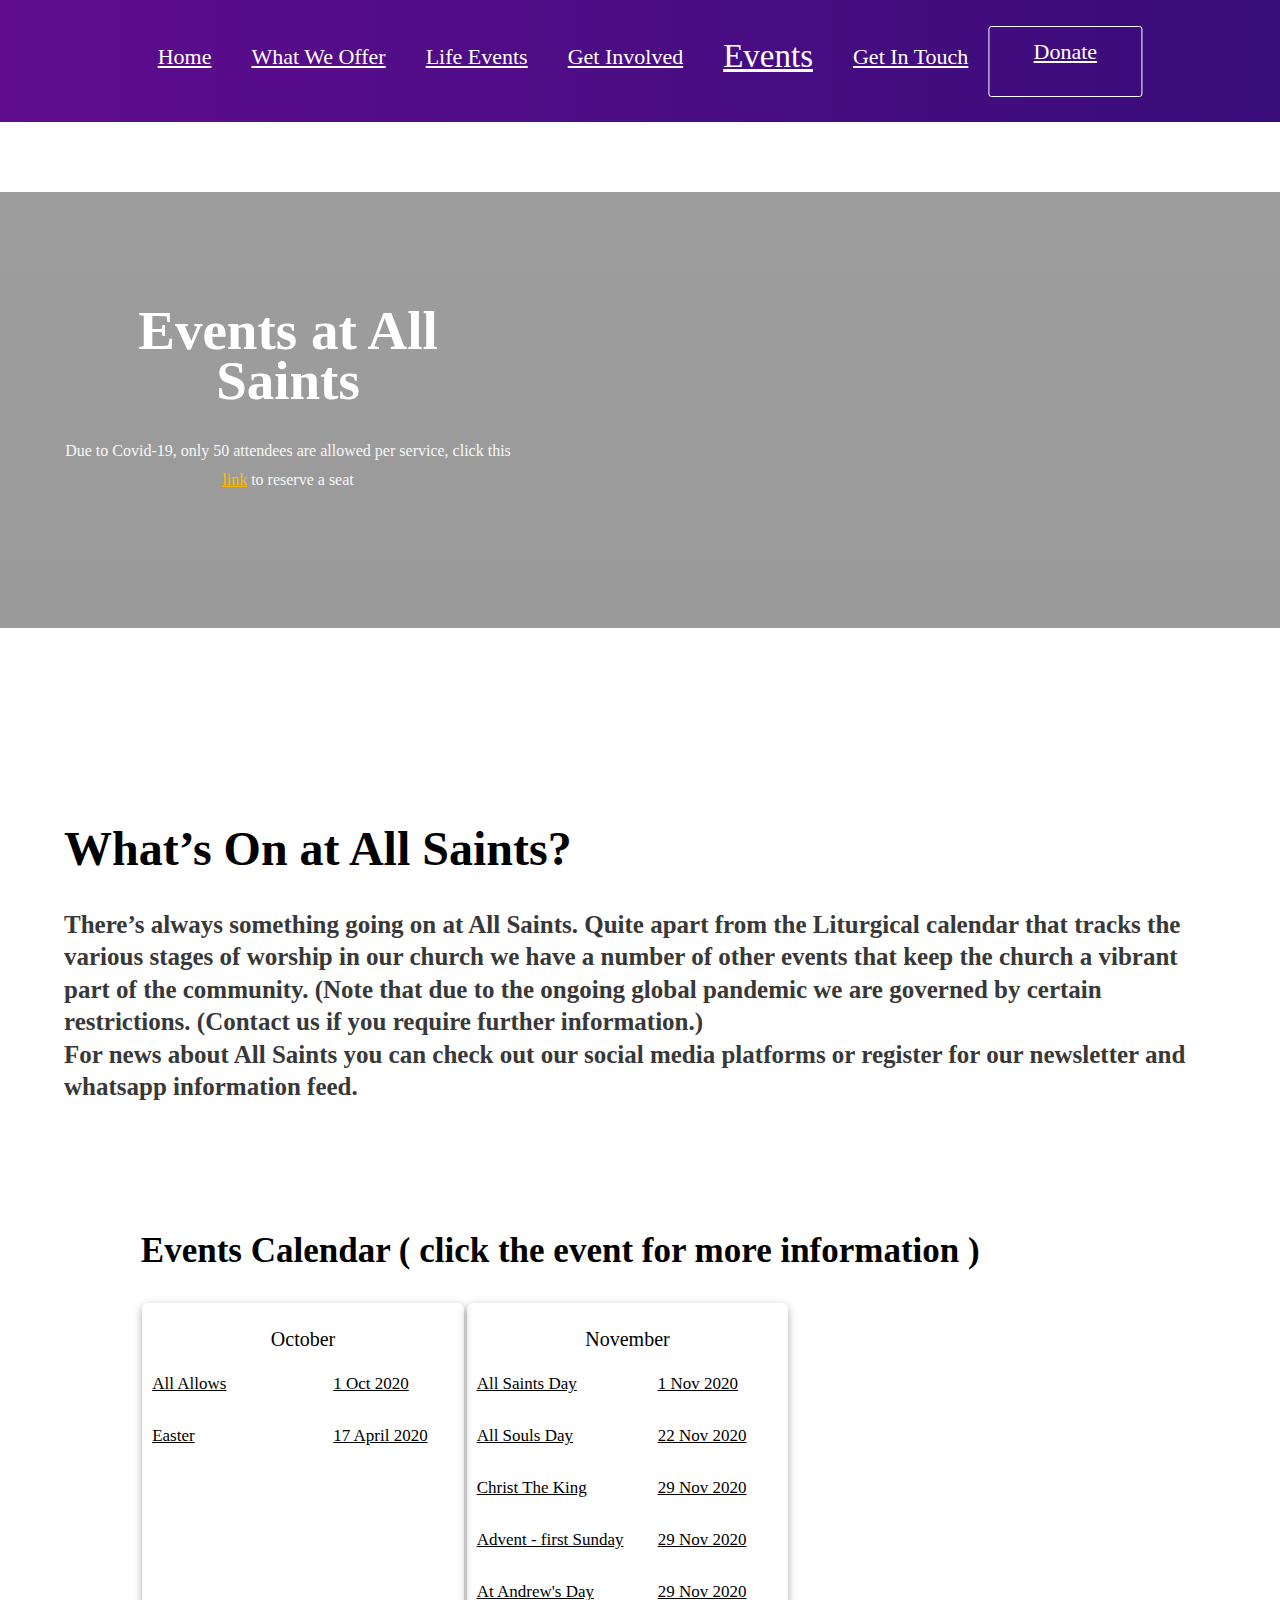
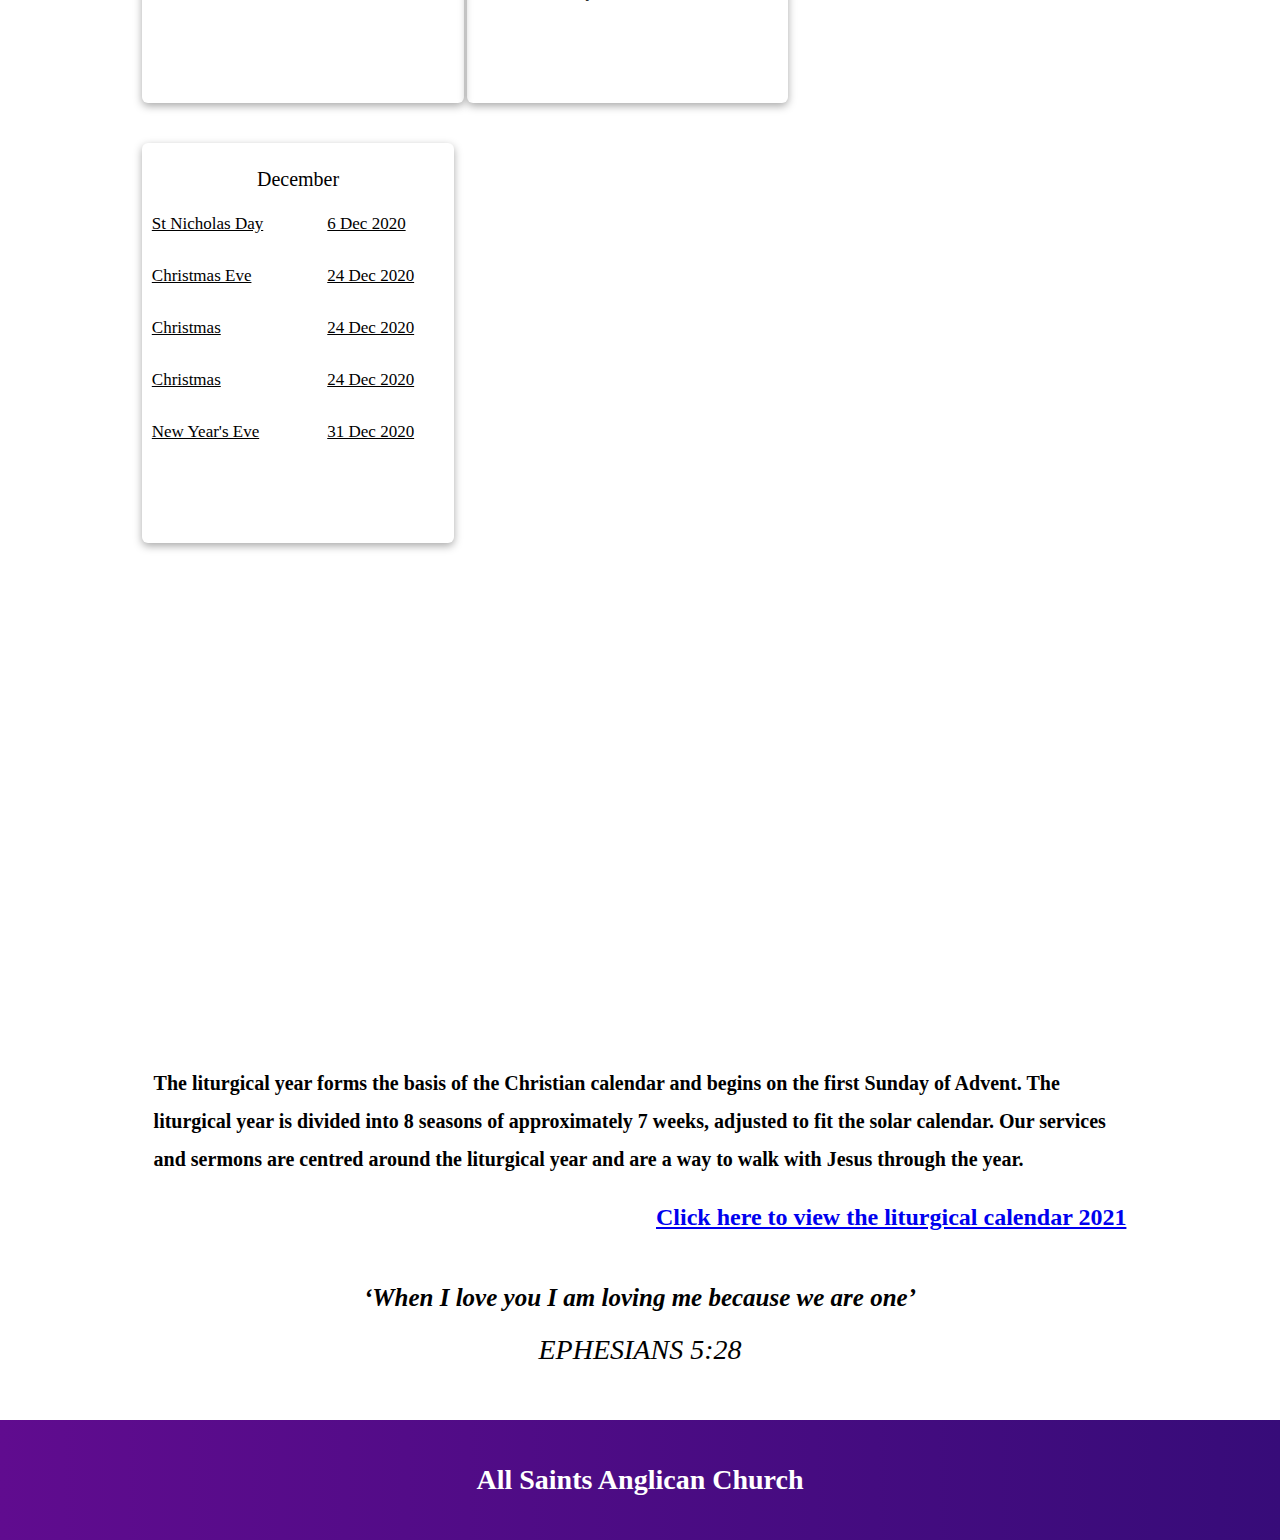
==== commit 2b6b5cd7: "Calendar dots removed" ====
--- a/events.html
+++ b/events.html
@@ -75,11 +75,11 @@
                             <h4>October</h4>
                             <a href="#">
                                 <p>All Allows</p>
-                                <p>: 1 Oct 2020</p>
+                                <p>1 Oct 2020</p>
                             </a>
                             <a href="#">
                                 <p>Easter</p>
-                                <p>: 17 April 2020</p>
+                                <p>17 April 2020</p>
                             </a>
                     </div>
                 </div> 
@@ -88,23 +88,23 @@
                             <h4>November</h4>
                             <a href="#">
                                 <p>All Saints Day</p>
-                                <p>: 1 Nov 2020</p>
+                                <p>1 Nov 2020</p>
                             </a>
                             <a href="#">
                                 <p>All Souls Day</p>
-                                <p>: 22 Nov 2020</p>
+                                <p>22 Nov 2020</p>
                             </a>
                             <a href="#">
                                 <p>Christ The King</p>
-                                <p>: 29 Nov 2020</p>
+                                <p>29 Nov 2020</p>
                             </a>
                             <a href="#">
                                 <p>Advent - first Sunday</p>
-                                <p>: 29 Nov 2020</p>
+                                <p>29 Nov 2020</p>
                             </a>
                             <a href="#">
                                 <p>At Andrew's Day</p>
-                                <p>: 29 Nov 2020</p>
+                                <p>29 Nov 2020</p>
                             </a>
                         </div>
                     </div>
@@ -115,23 +115,23 @@
                         <h4>December</h4>
                         <a href="#">
                             <p>St Nicholas Day</p>
-                            <p>: 6 Dec 2020</p>
+                            <p>6 Dec 2020</p>
                         </a>
                         <a href="#">
                             <p>Christmas Eve</p>
-                            <p>: 24 Dec 2020</p>
+                            <p>24 Dec 2020</p>
                         </a>
                         <a href="#">
                             <p>Christmas</p>
-                            <p>: 24 Dec 2020</p>
+                            <p>24 Dec 2020</p>
                         </a>
                         <a href="#">
                             <p>Christmas</p>
-                            <p>: 24 Dec 2020</p>
+                            <p>24 Dec 2020</p>
                         </a>
                         <a href="#">
                             <p>New Year's Eve</p>
-                            <p>: 31 Dec 2020</p>
+                            <p>31 Dec 2020</p>
                         </a>
                     </div>
                 </div>
--- a/css/style.css
+++ b/css/style.css
@@ -4579,7 +4579,7 @@
   }
   .verse img {
     position: absolute;
-    min-width: 120%;
+    min-width: 100%;
     top: 0;
     z-index: 1;
   }
--- a/css/navigation.css
+++ b/css/navigation.css
@@ -0,0 +1,329 @@
+header {
+  position: fixed;
+  z-index: 99;
+  width: 100%;
+  background: -webkit-gradient(linear, left top, right top, from(#600C8F), to(#370C79));
+  background: linear-gradient(to right, #600C8F, #370C79);
+  font-family: "Panton semibold";
+  bottom: 0;
+  left: 0;
+  -webkit-transition: 700ms ease-in-out;
+  transition: 700ms ease-in-out;
+  -webkit-transform: translateY(0);
+          transform: translateY(0);
+}
+
+header .ham {
+  background: white;
+  width: 100%;
+  margin: 0 auto;
+  display: -webkit-box;
+  display: -ms-flexbox;
+  display: flex;
+  -webkit-box-pack: center;
+      -ms-flex-pack: center;
+          justify-content: center;
+  -webkit-box-align: center;
+      -ms-flex-align: center;
+          align-items: center;
+  padding: 3%;
+  z-index: 999;
+  position: relative;
+  -webkit-transition: 700ms ease-in-out;
+  transition: 700ms ease-in-out;
+}
+
+header .ham label {
+  font: normal normal bold 22px/27px "Panton bold";
+  text-transform: uppercase;
+}
+
+header .ham .hamburger {
+  display: -webkit-box;
+  display: -ms-flexbox;
+  display: flex;
+  -webkit-box-pack: center;
+      -ms-flex-pack: center;
+          justify-content: center;
+  -webkit-box-align: center;
+      -ms-flex-align: center;
+          align-items: center;
+  background: black;
+  width: 36px;
+  height: 36px;
+  -webkit-transition: .5s ease-in-out;
+  transition: .5s ease-in-out;
+  cursor: pointer;
+  margin-right: 1rem;
+  position: relative;
+  border-radius: 50%;
+}
+
+header .ham .hamburger span {
+  display: block;
+  position: absolute;
+  height: 3px;
+  width: 70%;
+  background: #ffffff;
+  opacity: 1;
+  -webkit-transform: rotate(0deg);
+          transform: rotate(0deg);
+  border-radius: 50px;
+  -webkit-transition: .25s ease-in-out;
+  transition: .25s ease-in-out;
+}
+
+header .ham .hamburger span:before {
+  width: 67%;
+  height: 100%;
+  content: "";
+  background: white;
+  position: absolute;
+  top: -7px;
+  left: 15%;
+  border-radius: 50px;
+  -webkit-transition: 700ms ease-in-out;
+  transition: 700ms ease-in-out;
+}
+
+header .ham .hamburger span:after {
+  width: 67%;
+  height: 100%;
+  content: "";
+  background: white;
+  position: absolute;
+  top: 7px;
+  left: 15%;
+  border-radius: 50px;
+  -webkit-transition: 700ms ease-in-out;
+  transition: 700ms ease-in-out;
+}
+
+header .menu {
+  position: absolute;
+  left: 0;
+  width: 100%;
+  z-index: 99;
+  top: 0;
+  -webkit-transition: 700ms ease-in-out;
+  transition: 700ms ease-in-out;
+}
+
+header .menu .back-img {
+  position: absolute;
+  left: 0;
+  top: 0;
+  width: 100%;
+  z-index: 1;
+}
+
+header .menu .front-img {
+  position: absolute;
+  left: 0;
+  top: 1.5rem;
+  width: 100%;
+  z-index: 2;
+}
+
+header .menu li {
+  -webkit-transition: 700ms;
+  transition: 700ms;
+  font-size: 2rem;
+  text-align: center;
+  position: relative;
+  z-index: 5;
+  text-transform: uppercase;
+  font: normal normal normal 25px/33px "Panton regular";
+}
+
+header .menu li a {
+  display: block;
+  padding: 1rem;
+  margin: auto;
+  color: #dbdbdb;
+}
+
+header .menu .firstli {
+  margin-bottom: 2rem;
+  margin-top: 3rem;
+  font: normal normal bold 28px/33px "Panton bold";
+  color: white;
+  text-transform: capitalize;
+}
+
+header .menu .firstli a {
+  color: white;
+}
+
+header .open {
+  background: transparent;
+}
+
+header .open label {
+  color: white;
+}
+
+header .open .hamburger {
+  background: white;
+  -webkit-transform: rotate(540deg);
+          transform: rotate(540deg);
+}
+
+header .open .hamburger span {
+  background: transparent;
+}
+
+header .open .hamburger span:before {
+  -webkit-transform: rotate(-135deg);
+          transform: rotate(-135deg);
+  background: #600C8F;
+  top: 0;
+  width: 75%;
+}
+
+header .open .hamburger span:after {
+  -webkit-transform: rotate(135deg);
+          transform: rotate(135deg);
+  background: #600C8F;
+  top: 0;
+  width: 75%;
+}
+
+header .change {
+  -webkit-transform: translateY(-450px);
+          transform: translateY(-450px);
+}
+
+.hide {
+  -webkit-transform: translateY(100%);
+          transform: translateY(100%);
+}
+
+@media (min-width: 568px) {
+  header .ham {
+    padding: 3%;
+  }
+  header .menu {
+    display: -webkit-box;
+    display: -ms-flexbox;
+    display: flex;
+    -ms-flex-wrap: wrap;
+        flex-wrap: wrap;
+  }
+  header .menu li {
+    width: 50%;
+    font-size: 2rem;
+  }
+  header .menu li a {
+    width: -webkit-max-content;
+    width: -moz-max-content;
+    width: max-content;
+    color: white;
+    padding: 0;
+  }
+  header .menu .firstli {
+    margin-top: 5rem;
+    width: 100%;
+  }
+  header .change {
+    -webkit-transform: translateY(-200px);
+            transform: translateY(-200px);
+  }
+}
+
+@media (min-width: 768px) {
+  header {
+    top: 0;
+    bottom: unset;
+    padding: 3%;
+  }
+  header .ham, header .front-img, header .back-img {
+    display: none;
+  }
+  header .menu {
+    max-height: none;
+    -webkit-box-pack: center;
+        -ms-flex-pack: center;
+            justify-content: center;
+    position: relative;
+    width: -webkit-max-content;
+    width: -moz-max-content;
+    width: max-content;
+    margin: auto;
+  }
+  header .menu li {
+    width: -webkit-max-content;
+    width: -moz-max-content;
+    width: max-content;
+    padding: 14px 10px;
+    text-transform: capitalize;
+    font-size: 1.6rem;
+  }
+  header .menu li:last-child {
+    background: #FFBB0000 0% 0% no-repeat padding-box;
+    border: 1px solid #FFFFFF;
+    border-radius: 3px;
+    padding: 14px;
+  }
+  header .menu .firstli {
+    font: normal normal normal 1.6rem/33px "Panton regular";
+    width: -webkit-max-content;
+    width: -moz-max-content;
+    width: max-content;
+    margin: 0;
+  }
+  header .menu .active {
+    text-align: left;
+    text-decoration: underline;
+    font-size: 25px;
+    letter-spacing: 0px a;
+    letter-spacing-padding-bottom: 3px;
+  }
+  header .menu li:last-child.active {
+    background: white;
+    text-decoration: none;
+  }
+  header .menu li:last-child.active a {
+    color: #600C8F;
+    text-decoration: none;
+  }
+  .hide {
+    -webkit-transform: translateY(-100%);
+            transform: translateY(-100%);
+  }
+}
+
+@media (min-width: 992px) {
+  header {
+    padding: 2%;
+  }
+  header .menu li {
+    font-size: 2.2rem;
+  }
+  header .menu li:last-child {
+    width: 136px;
+    height: 53px;
+    padding: 8px;
+  }
+  header .menu .firstli {
+    font-size: 2.2rem;
+  }
+  header .menu .active {
+    font-size: 3.3rem;
+  }
+  header .menu .active a {
+    padding-bottom: 3px;
+  }
+}
+
+@media (min-width: 1200px) {
+  header {
+    left: 50%;
+    -webkit-transform: translate(-50%, 0) !important;
+            transform: translate(-50%, 0) !important;
+  }
+  header .menu li {
+    padding: 14px 20px;
+  }
+}
+/*# sourceMappingURL=navigation.css.map */